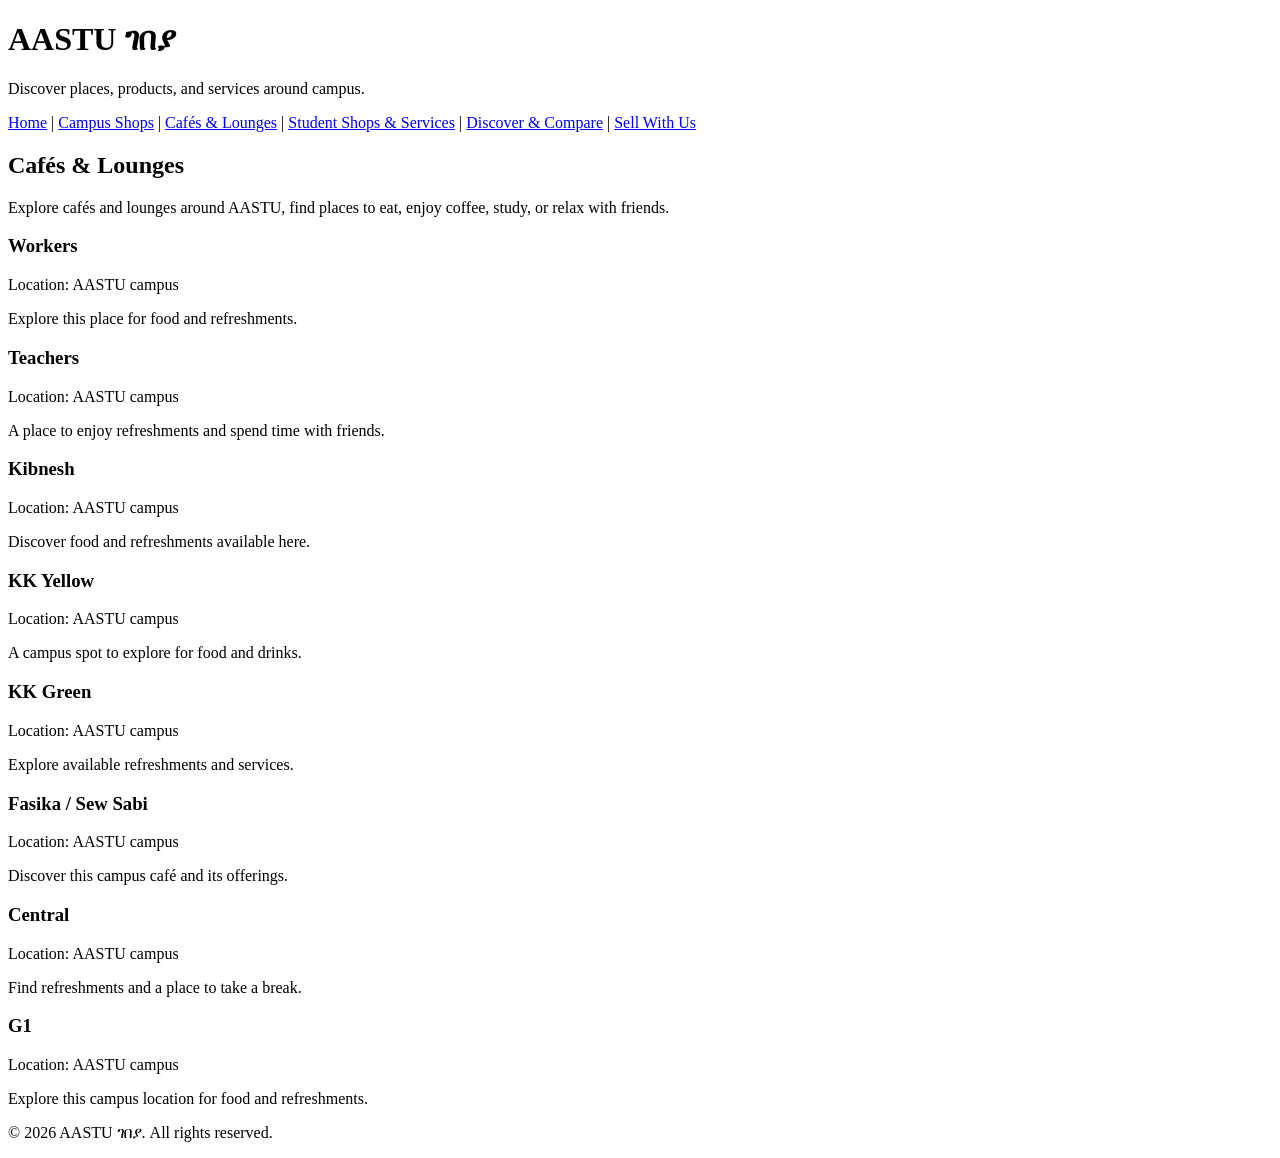
==== cafes.html @ 7833024a "Add cafes and lounges page" ====
<!DOCTYPE html>
<html lang="en">
<head>
    <meta charset="UTF-8">
    <meta name="viewport" content="width=device-width, initial-scale=1.0">
    <title>Cafés & Lounges | AASTU ገበያ</title>
</head>
<body>

    <header>
        <h1>AASTU ገበያ</h1>
        <p>Discover places, products, and services around campus.</p>

        <div>
            <a href="index.html">Home</a> |
            <a href="shops.html">Campus Shops</a> |
            <a href="cafes.html">Cafés & Lounges</a> |
            <a href="students.html">Student Shops & Services</a> |
            <a href="discover.html">Discover & Compare</a> |
            <a href="sell.html">Sell With Us</a>
        <div>
    </header>

    <main>
        <h2>Cafés & Lounges</h2>

        <p>
            Explore cafés and lounges around AASTU, find places to eat,
            enjoy coffee, study, or relax with friends.
        </p>

        <section>
            <h3>Workers</h3>
            <p>Location: AASTU campus</p>
            <p>Explore this place for food and refreshments.</p>
        </section>

        <section>
            <h3>Teachers</h3>
            <p>Location: AASTU campus</p>
            <p>A place to enjoy refreshments and spend time with friends.</p>
        </section>

        <section>
            <h3>Kibnesh</h3>
            <p>Location: AASTU campus</p>
            <p>Discover food and refreshments available here.</p>
        </section>

        <section>
            <h3>KK Yellow</h3>
            <p>Location: AASTU campus</p>
            <p>A campus spot to explore for food and drinks.</p>
        </section>

        <section>
            <h3>KK Green</h3>
            <p>Location: AASTU campus</p>
            <p>Explore available refreshments and services.</p>
        </section>

        <section>
            <h3>Fasika / Sew Sabi</h3>
            <p>Location: AASTU campus</p>
            <p>Discover this campus café and its offerings.</p>
        </section>

        <section>
            <h3>Central</h3>
            <p>Location: AASTU campus</p>
            <p>Find refreshments and a place to take a break.</p>
        </section>

        <section>
            <h3>G1</h3>
            <p>Location: AASTU campus</p>
            <p>Explore this campus location for food and refreshments.</p>
        </section>

    </main>

    <footer>
        <p>&copy; 2026 AASTU ገበያ. All rights reserved.</p>
    </footer>

</body>
</html>
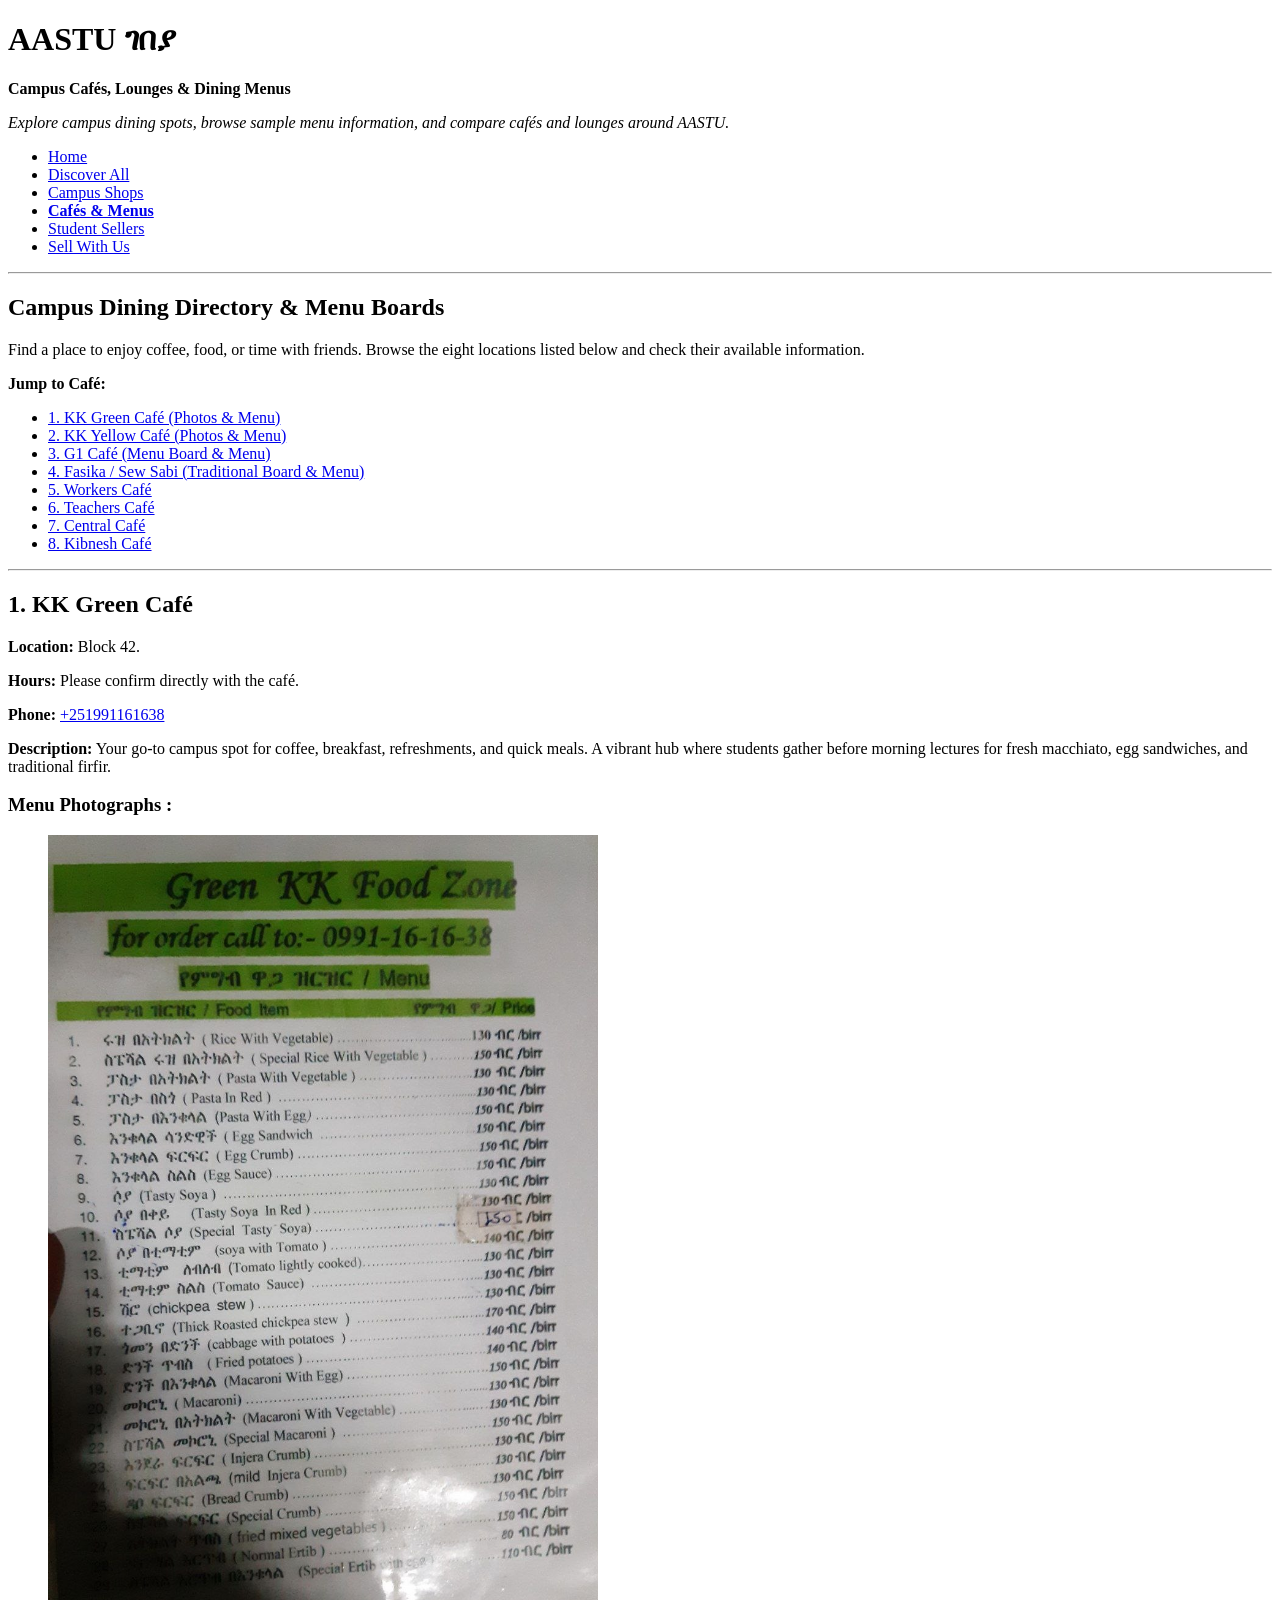
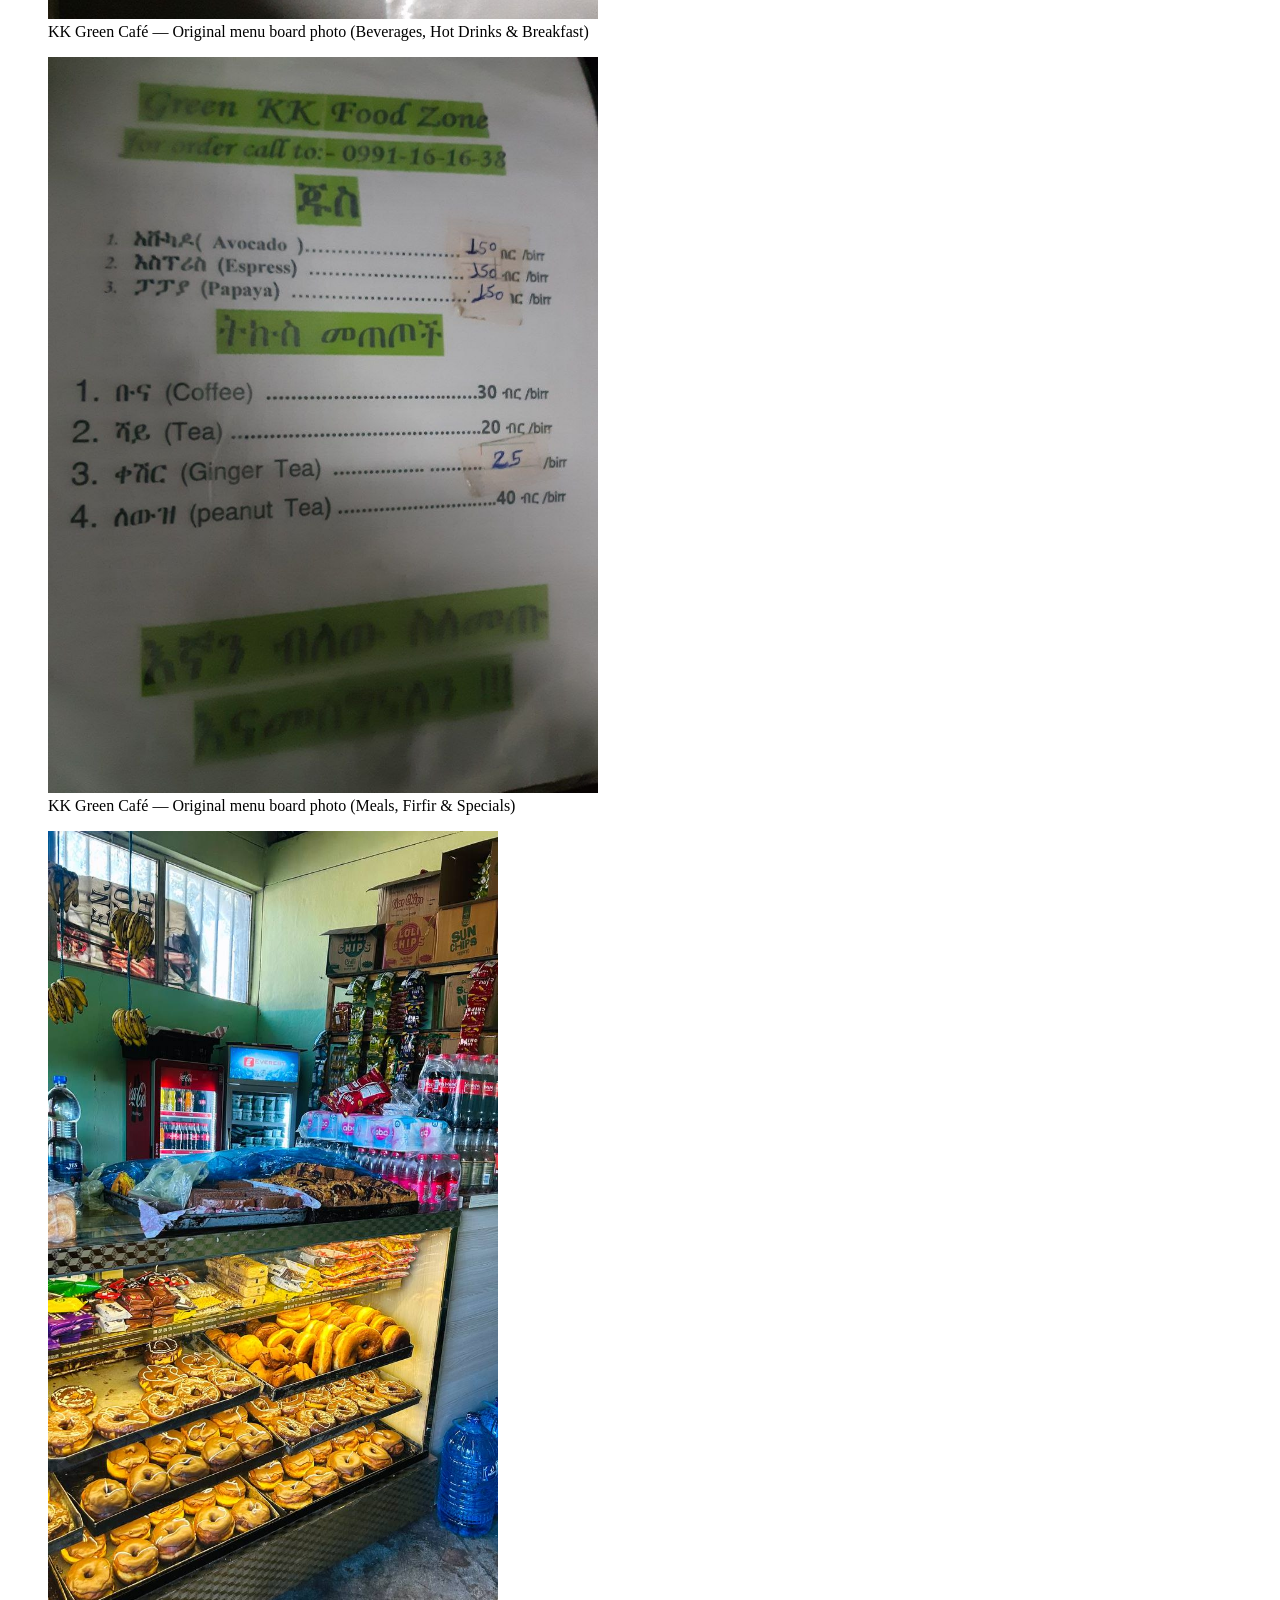
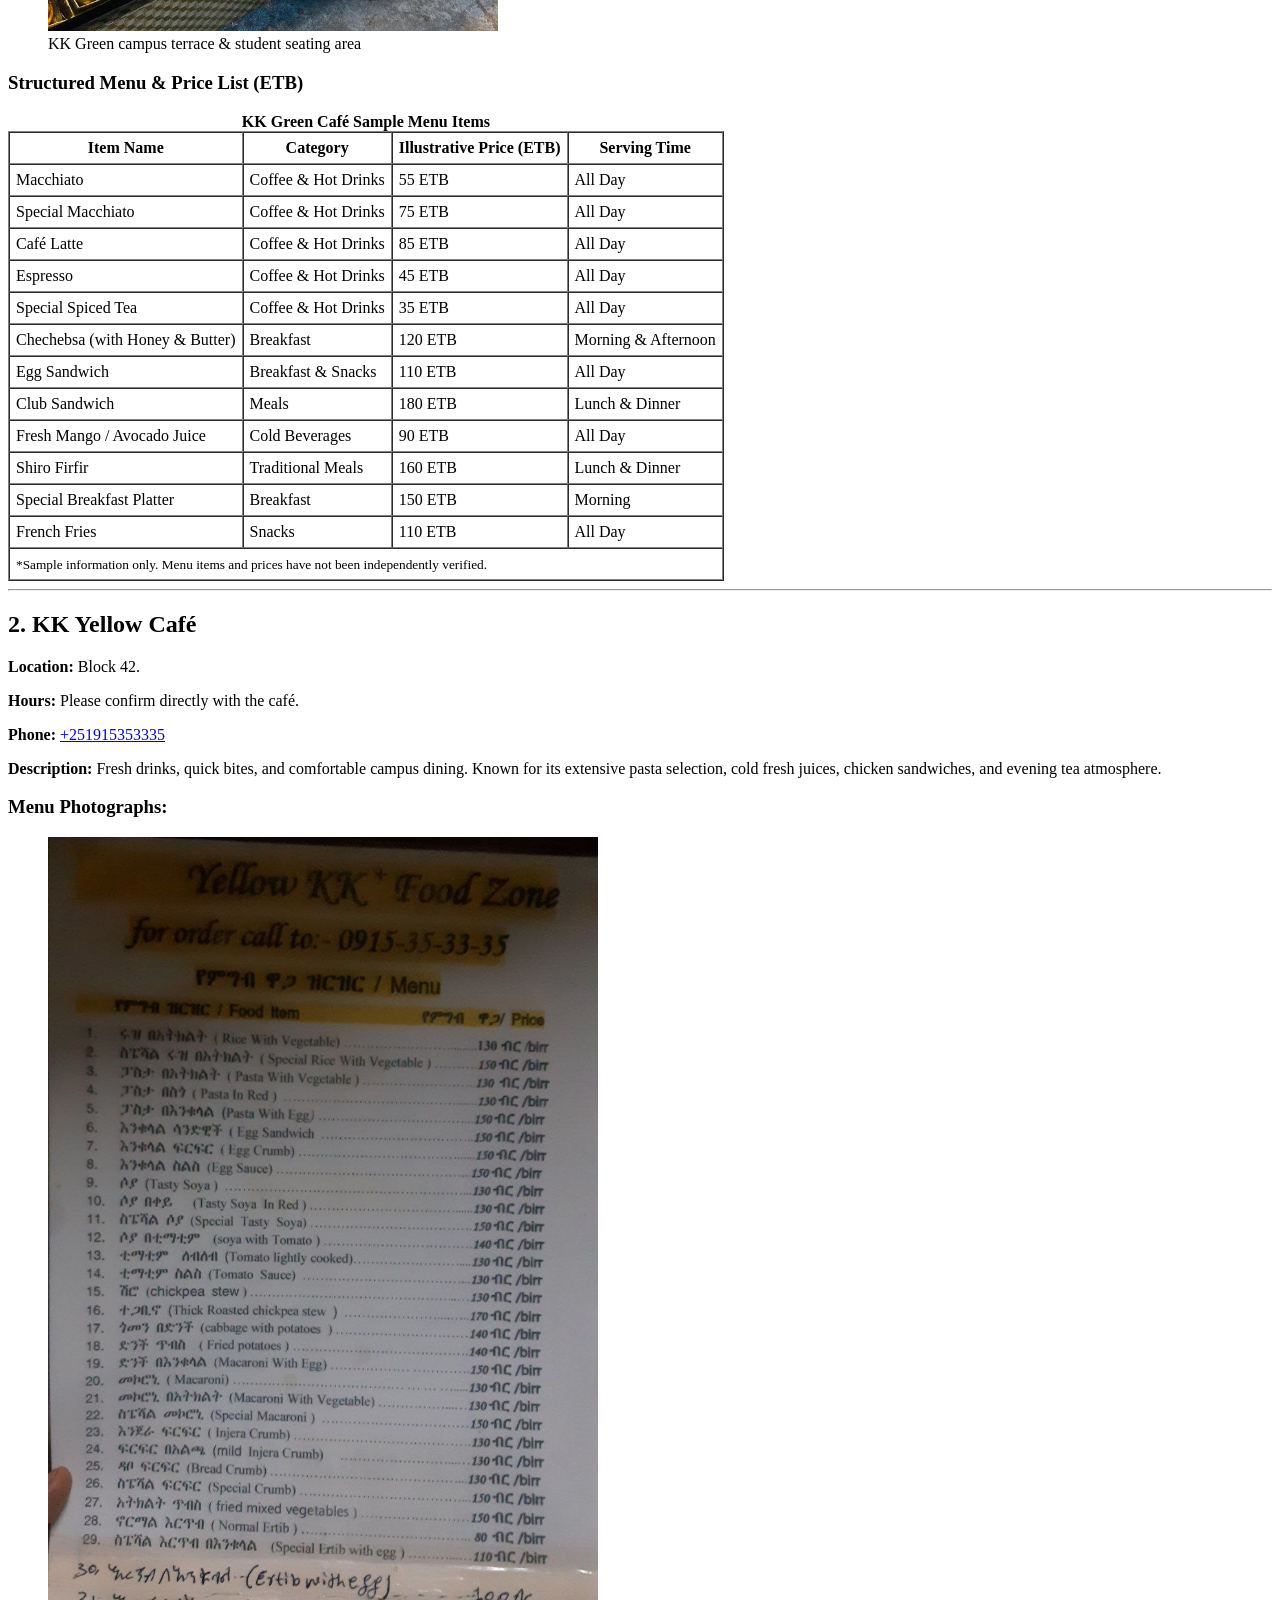
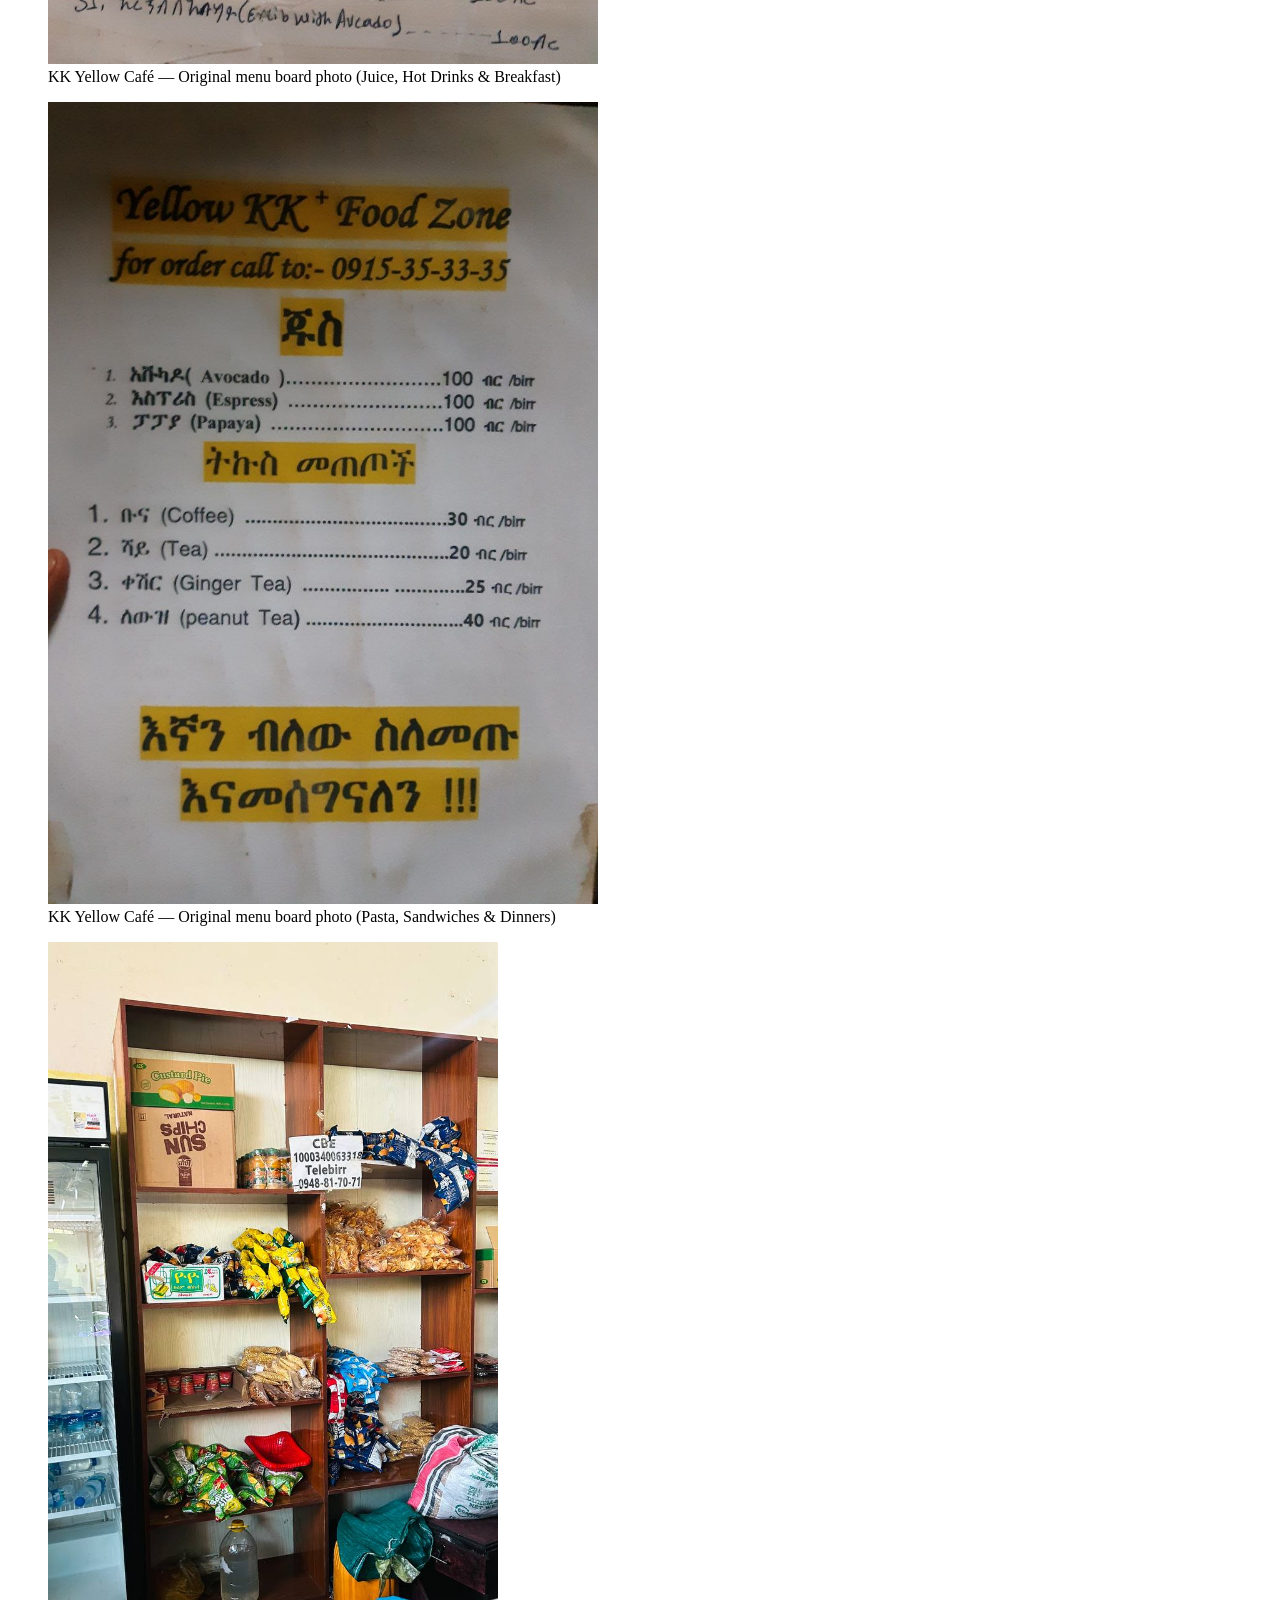
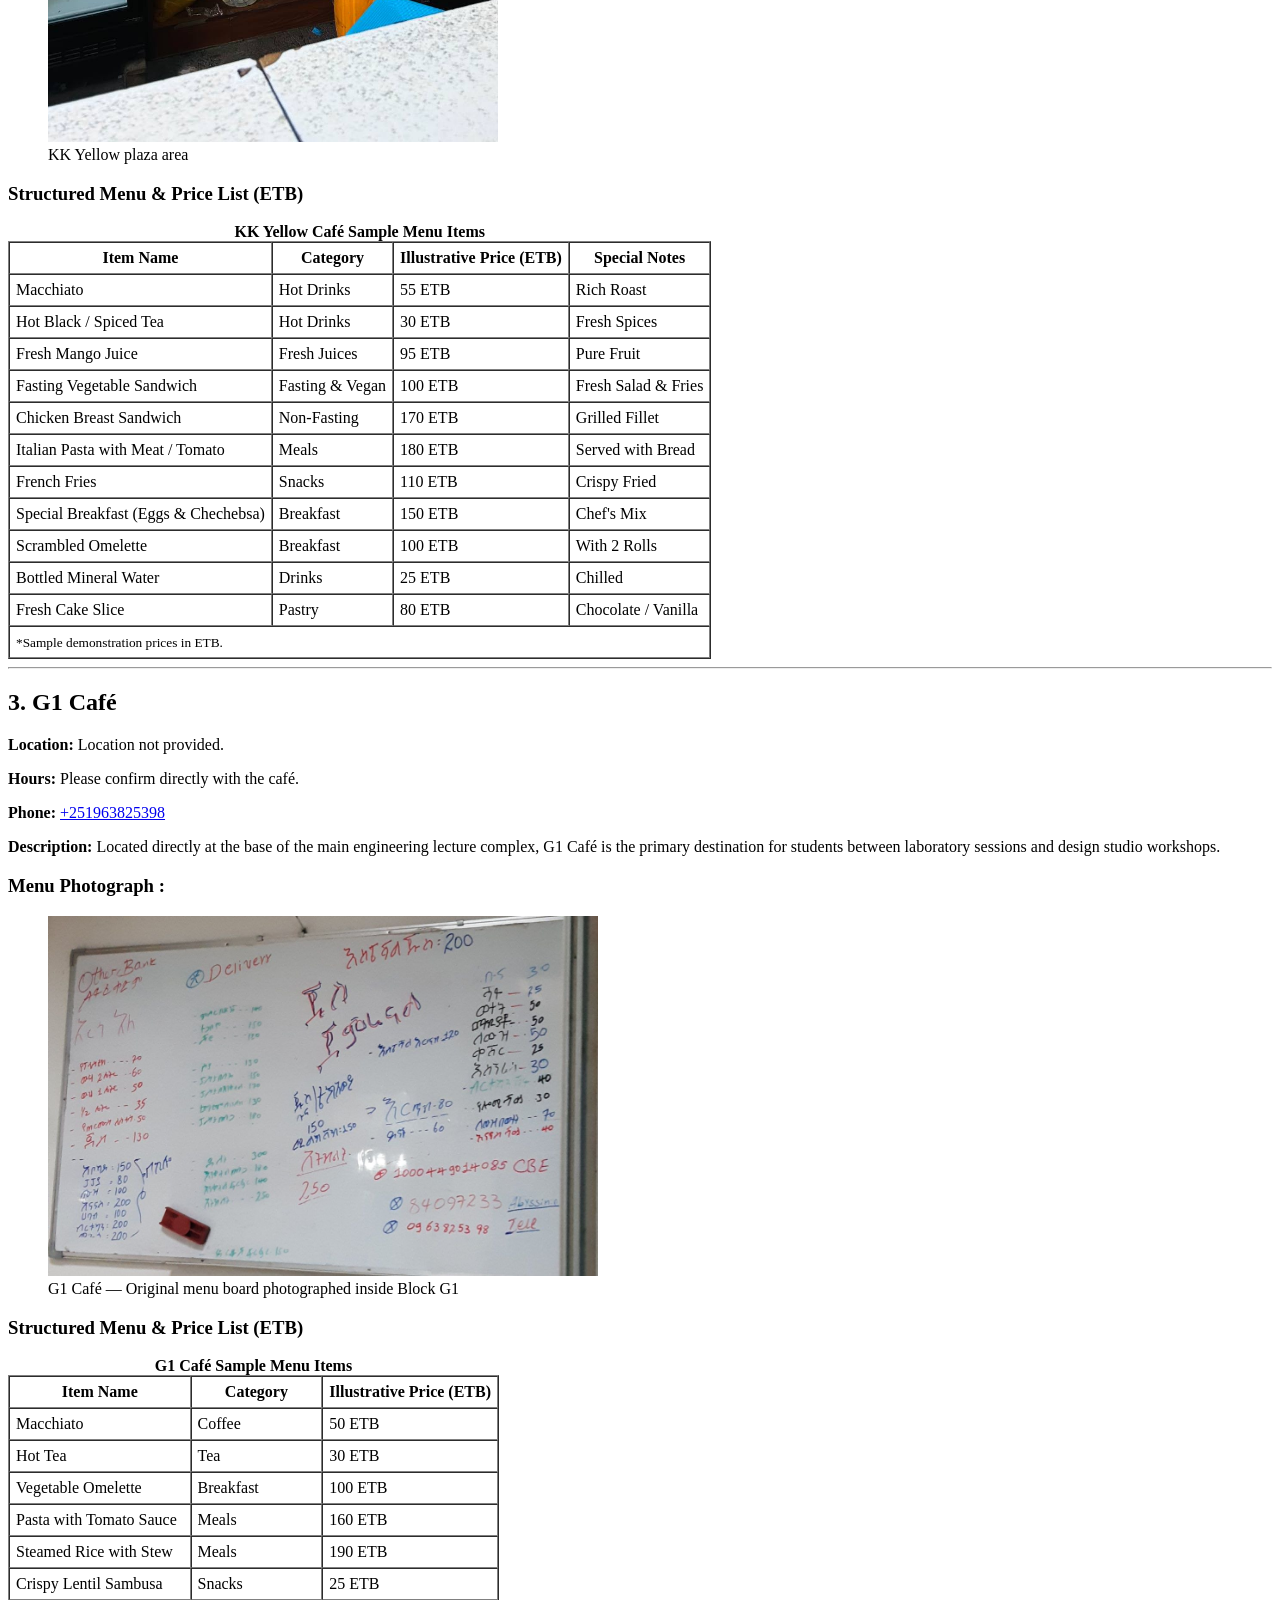
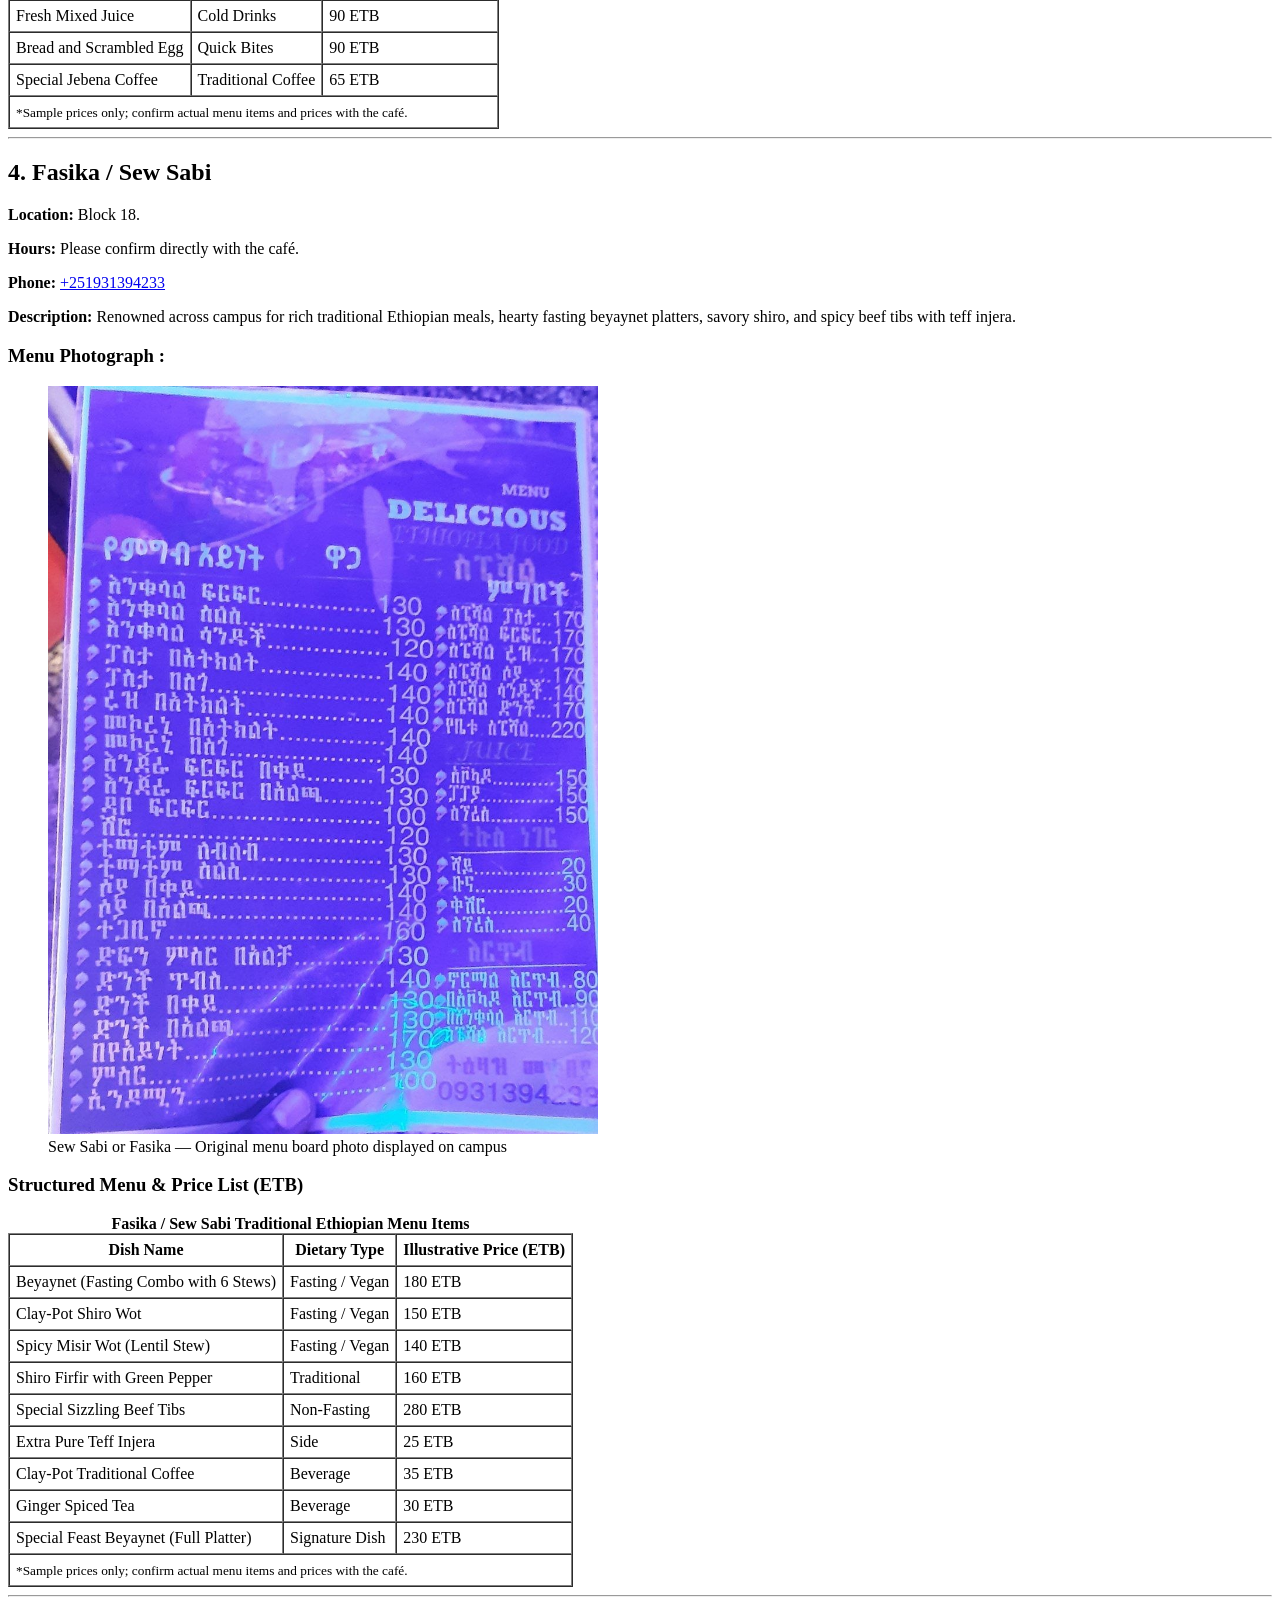
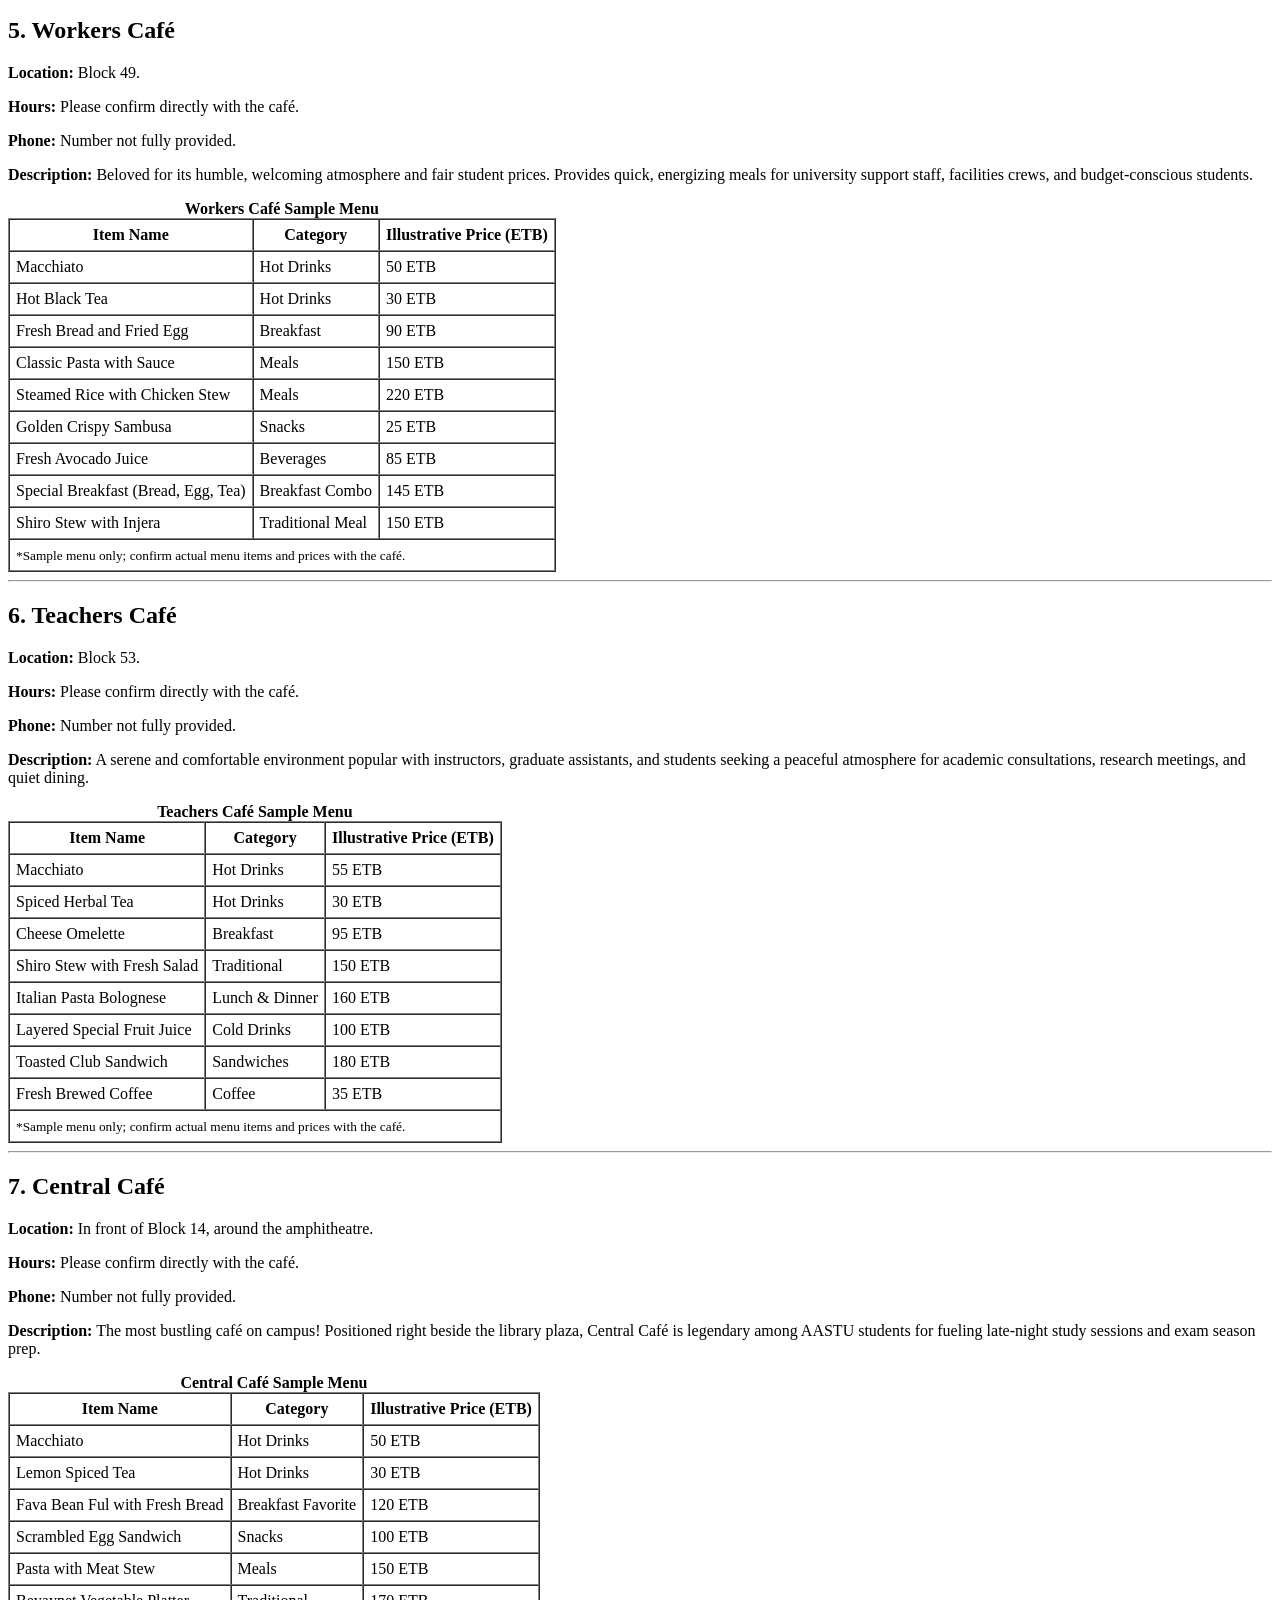
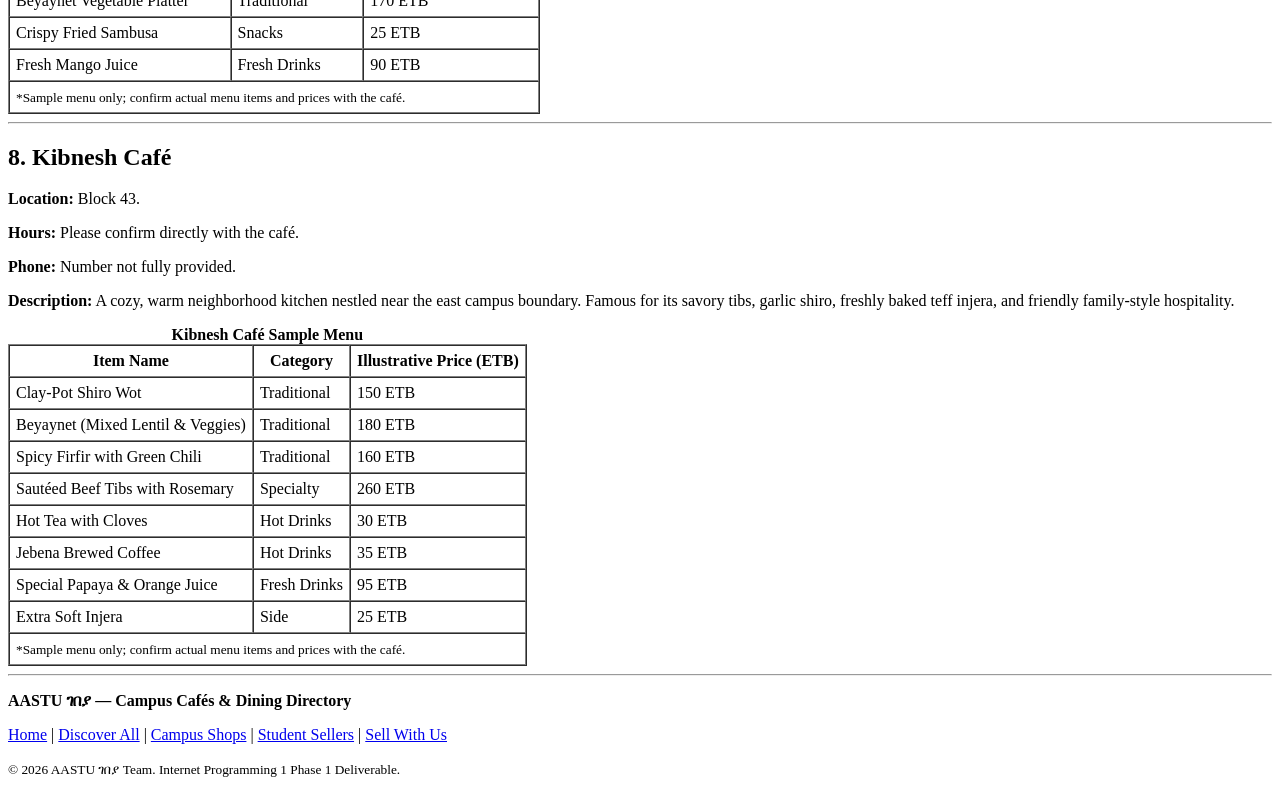
==== commit 745b9eab: "Update cafes page with menu, locations and contact numbers" ====
--- a/cafes.html
+++ b/cafes.html
@@ -1,87 +1,753 @@
-
 <!DOCTYPE html>
 <html lang="en">
 <head>
     <meta charset="UTF-8">
     <meta name="viewport" content="width=device-width, initial-scale=1.0">
-    <title>Cafés & Lounges | AASTU ገበያ</title>
+    <title>Cafés &amp; Menus — AASTU ገበያ (Phase 1 HTML Only)</title>
 </head>
 <body>
-
-    <header>
+<header>
         <h1>AASTU ገበያ</h1>
-        <p>Discover places, products, and services around campus.</p>
-
-        <div>
-            <a href="index.html">Home</a> |
-            <a href="shops.html">Campus Shops</a> |
-            <a href="cafes.html">Cafés & Lounges</a> |
-            <a href="students.html">Student Shops & Services</a> |
-            <a href="discover.html">Discover & Compare</a> |
-            <a href="sell.html">Sell With Us</a>
-        <div>
+        <p><strong>Campus Cafés, Lounges &amp; Dining Menus</strong></p>
+        <p><em>Explore campus dining spots, browse sample menu information, and compare cafés and lounges around AASTU.</em></p>
+
+        <nav aria-label="Main Navigation">
+            <ul>
+                <li><a href="index.html">Home</a></li>
+                <li><a href="discover.html">Discover All</a></li>
+                <li><a href="shops.html">Campus Shops</a></li>
+                <li><a href="cafes.html"><strong>Cafés &amp; Menus</strong></a></li>
+                <li><a href="students.html">Student Sellers</a></li>
+                <li><a href="sell.html">Sell With Us</a></li>
+            </ul>
+        </nav>
     </header>
 
+    <hr>
+
     <main>
-        <h2>Cafés & Lounges</h2>
-
-        <p>
-            Explore cafés and lounges around AASTU, find places to eat,
-            enjoy coffee, study, or relax with friends.
-        </p>
-
-        <section>
-            <h3>Workers</h3>
-            <p>Location: AASTU campus</p>
-            <p>Explore this place for food and refreshments.</p>
+        <section aria-labelledby="cafes-intro-heading">
+            <h2 id="cafes-intro-heading">Campus Dining Directory &amp; Menu Boards</h2>
+            <p>
+                Find a place to enjoy coffee, food, or time with friends. Browse the eight locations listed below and check their available information.
+            </p>
+
+            <nav aria-label="Café Quick Navigation">
+                <p><strong>Jump to Café:</strong></p>
+                <ul>
+                    <li><a href="#kk-green">1. KK Green Café (Photos &amp; Menu)</a></li>
+                    <li><a href="#kk-yellow">2. KK Yellow Café (Photos &amp; Menu)</a></li>
+                    <li><a href="#g1-cafe">3. G1 Café (Menu Board &amp; Menu)</a></li>
+                    <li><a href="#fasika">4. Fasika / Sew Sabi (Traditional Board &amp; Menu)</a></li>
+                    <li><a href="#workers-cafe">5. Workers Café</a></li>
+                    <li><a href="#teachers-cafe">6. Teachers Café</a></li>
+                    <li><a href="#central-cafe">7. Central Café</a></li>
+                    <li><a href="#kibnesh-cafe">8. Kibnesh Café</a></li>
+                </ul>
+            </nav>
         </section>
 
-        <section>
-            <h3>Teachers</h3>
-            <p>Location: AASTU campus</p>
-            <p>A place to enjoy refreshments and spend time with friends.</p>
-        </section>
-
-        <section>
-            <h3>Kibnesh</h3>
-            <p>Location: AASTU campus</p>
-            <p>Discover food and refreshments available here.</p>
-        </section>
-
-        <section>
-            <h3>KK Yellow</h3>
-            <p>Location: AASTU campus</p>
-            <p>A campus spot to explore for food and drinks.</p>
-        </section>
-
-        <section>
-            <h3>KK Green</h3>
-            <p>Location: AASTU campus</p>
-            <p>Explore available refreshments and services.</p>
-        </section>
-
-        <section>
-            <h3>Fasika / Sew Sabi</h3>
-            <p>Location: AASTU campus</p>
-            <p>Discover this campus café and its offerings.</p>
-        </section>
-
-        <section>
-            <h3>Central</h3>
-            <p>Location: AASTU campus</p>
-            <p>Find refreshments and a place to take a break.</p>
-        </section>
-
-        <section>
-            <h3>G1</h3>
-            <p>Location: AASTU campus</p>
-            <p>Explore this campus location for food and refreshments.</p>
-        </section>
-
+        <hr>
+<article id="kk-green" aria-labelledby="kk-green-heading">
+            <h2 id="kk-green-heading">1. KK Green Café</h2>
+            <p><strong>Location:</strong> Block 42.</p>
+            <p><strong>Hours:</strong> Please confirm directly with the café.</p>
+            <p><strong>Phone:</strong> <a href="tel:+251991161638">+251991161638</a></p>
+
+            <p>
+                <strong>Description:</strong> 
+                Your go-to campus spot for coffee, breakfast, refreshments, and quick meals.
+                A vibrant hub where students gather before morning lectures for fresh macchiato, egg sandwiches, and traditional firfir.
+            </p>
+<section aria-label="KK Green Menu Photos">
+                <h3>Menu Photographs :</h3>
+                <figure>
+                    <img src="images/kk green menu1.jpg" alt="KK Green Café menu board photo part 1" width="550">
+                    <figcaption>KK Green Café — Original menu board photo (Beverages, Hot Drinks &amp; Breakfast)</figcaption>
+                </figure>
+                <figure>
+                    <img src="images/kk green menu2.jpg" alt="KK Green Café menu board photo part 2" width="550">
+                    <figcaption>KK Green Café — Original menu board photo (Meals, Firfir &amp; Specials)</figcaption>
+                </figure>
+                <figure>
+                    <img src="images/kk green shop.jpg" alt="KK Green outdoor campus environment" width="450">
+                    <figcaption>KK Green campus terrace &amp; student seating area</figcaption>
+                </figure>
+            </section>
+<h3>Structured Menu & Price List (ETB)</h3>
+            <table border="1" cellpadding="6" cellspacing="0">
+                <caption><strong>KK Green Café Sample Menu Items</strong></caption>
+                <thead>
+                    <tr>
+                        <th scope="col">Item Name</th>
+                        <th scope="col">Category</th>
+                        <th scope="col">Illustrative Price (ETB)</th>
+                        <th scope="col">Serving Time</th>
+                    </tr>
+                </thead>
+                <tbody>
+                    <tr>
+                        <td>Macchiato</td>
+                        <td>Coffee &amp; Hot Drinks</td>
+                        <td>55 ETB</td>
+                        <td>All Day</td>
+                    </tr>
+                    <tr>
+                        <td>Special Macchiato</td>
+                        <td>Coffee &amp; Hot Drinks</td>
+                        <td>75 ETB</td>
+                        <td>All Day</td>
+                    </tr>
+                    <tr>
+                        <td>Café Latte</td>
+                        <td>Coffee &amp; Hot Drinks</td>
+                        <td>85 ETB</td>
+                        <td>All Day</td>
+                    </tr>
+                    <tr>
+                        <td>Espresso</td>
+                        <td>Coffee &amp; Hot Drinks</td>
+                        <td>45 ETB</td>
+                        <td>All Day</td>
+                    </tr>
+                    <tr>
+                        <td>Special Spiced Tea</td>
+                        <td>Coffee &amp; Hot Drinks</td>
+                        <td>35 ETB</td>
+                        <td>All Day</td>
+                    </tr>
+                    <tr>
+                        <td>Chechebsa (with Honey &amp; Butter)</td>
+                        <td>Breakfast</td>
+                        <td>120 ETB</td>
+                        <td>Morning &amp; Afternoon</td>
+                    </tr>
+                    <tr>
+                        <td>Egg Sandwich</td>
+                        <td>Breakfast &amp; Snacks</td>
+                        <td>110 ETB</td>
+                        <td>All Day</td>
+                    </tr>
+                    <tr>
+                        <td>Club Sandwich</td>
+                        <td>Meals</td>
+                        <td>180 ETB</td>
+                        <td>Lunch &amp; Dinner</td>
+                    </tr>
+                    <tr>
+                        <td>Fresh Mango / Avocado Juice</td>
+                        <td>Cold Beverages</td>
+                        <td>90 ETB</td>
+                        <td>All Day</td>
+                    </tr>
+                    <tr>
+                        <td>Shiro Firfir</td>
+                        <td>Traditional Meals</td>
+                        <td>160 ETB</td>
+                        <td>Lunch &amp; Dinner</td>
+                    </tr>
+                    <tr>
+                        <td>Special Breakfast Platter</td>
+                        <td>Breakfast</td>
+                        <td>150 ETB</td>
+                        <td>Morning</td>
+                    </tr>
+                    <tr>
+                        <td>French Fries</td>
+                        <td>Snacks</td>
+                        <td>110 ETB</td>
+                        <td>All Day</td>
+                    </tr>
+                </tbody>
+                <tfoot>
+                    <tr>
+                        <td colspan="4"><small>*Sample information only. Menu items and prices have not been independently verified.</small></td>
+                    </tr>
+                </tfoot>
+            </table>
+        </article>
+
+        <hr>
+<article id="kk-yellow" aria-labelledby="kk-yellow-heading">
+            <h2 id="kk-yellow-heading">2. KK Yellow Café</h2>
+            <p><strong>Location:</strong> Block 42.</p>
+            <p><strong>Hours:</strong> Please confirm directly with the café.</p>
+            <p><strong>Phone:</strong> <a href="tel:+251915353335">+251915353335</a></p>
+
+            <p>
+                <strong>Description:</strong> 
+                Fresh drinks, quick bites, and comfortable campus dining. Known for its extensive pasta selection,
+                cold fresh juices, chicken sandwiches, and evening tea atmosphere.
+            </p>
+<section aria-label="KK Yellow Menu Photos">
+                <h3>Menu Photographs:</h3>
+                <figure>
+                    <img src="images/kk yellow menu1.jpg" alt="KK Yellow Café menu board photo part 1" width="550">
+                    <figcaption>KK Yellow Café — Original menu board photo (Juice, Hot Drinks &amp; Breakfast)</figcaption>
+                </figure>
+                <figure>
+                    <img src="images/kk yellow menu2.jpg" alt="KK Yellow Café menu board photo part 2" width="550">
+                    <figcaption>KK Yellow Café — Original menu board photo (Pasta, Sandwiches &amp; Dinners)</figcaption>
+                </figure>
+                <figure>
+                    <img src="images/kk yellow shop.jpg" alt="KK Yellow café and shop plaza" width="450">
+                    <figcaption>KK Yellow plaza area</figcaption>
+                </figure>
+            </section>
+<h3>Structured Menu & Price List (ETB)</h3>
+            <table border="1" cellpadding="6" cellspacing="0">
+                <caption><strong>KK Yellow Café Sample Menu Items</strong></caption>
+                <thead>
+                    <tr>
+                        <th scope="col">Item Name</th>
+                        <th scope="col">Category</th>
+                        <th scope="col">Illustrative Price (ETB)</th>
+                        <th scope="col">Special Notes</th>
+                    </tr>
+                </thead>
+                <tbody>
+                    <tr>
+                        <td>Macchiato</td>
+                        <td>Hot Drinks</td>
+                        <td>55 ETB</td>
+                        <td>Rich Roast</td>
+                    </tr>
+                    <tr>
+                        <td>Hot Black / Spiced Tea</td>
+                        <td>Hot Drinks</td>
+                        <td>30 ETB</td>
+                        <td>Fresh Spices</td>
+                    </tr>
+                    <tr>
+                        <td>Fresh Mango Juice</td>
+                        <td>Fresh Juices</td>
+                        <td>95 ETB</td>
+                        <td>Pure Fruit</td>
+                    </tr>
+                    <tr>
+                        <td>Fasting Vegetable Sandwich</td>
+                        <td>Fasting &amp; Vegan</td>
+                        <td>100 ETB</td>
+                        <td>Fresh Salad &amp; Fries</td>
+                    </tr>
+                    <tr>
+                        <td>Chicken Breast Sandwich</td>
+                        <td>Non-Fasting</td>
+                        <td>170 ETB</td>
+                        <td>Grilled Fillet</td>
+                    </tr>
+                    <tr>
+                        <td>Italian Pasta with Meat / Tomato</td>
+                        <td>Meals</td>
+                        <td>180 ETB</td>
+                        <td>Served with Bread</td>
+                    </tr>
+                    <tr>
+                        <td>French Fries</td>
+                        <td>Snacks</td>
+                        <td>110 ETB</td>
+                        <td>Crispy Fried</td>
+                    </tr>
+                    <tr>
+                        <td>Special Breakfast (Eggs &amp; Chechebsa)</td>
+                        <td>Breakfast</td>
+                        <td>150 ETB</td>
+                        <td>Chef's Mix</td>
+                    </tr>
+                    <tr>
+                        <td>Scrambled Omelette</td>
+                        <td>Breakfast</td>
+                        <td>100 ETB</td>
+                        <td>With 2 Rolls</td>
+                    </tr>
+                    <tr>
+                        <td>Bottled Mineral Water</td>
+                        <td>Drinks</td>
+                        <td>25 ETB</td>
+                        <td>Chilled</td>
+                    </tr>
+                    <tr>
+                        <td>Fresh Cake Slice</td>
+                        <td>Pastry</td>
+                        <td>80 ETB</td>
+                        <td>Chocolate / Vanilla</td>
+                    </tr>
+                </tbody>
+                <tfoot>
+                    <tr>
+                        <td colspan="4"><small>*Sample demonstration prices in ETB.</small></td>
+                    </tr>
+                </tfoot>
+            </table>
+        </article>
+
+        <hr>
+<article id="g1-cafe" aria-labelledby="g1-cafe-heading">
+            <h2 id="g1-cafe-heading">3. G1 Café</h2>
+            <p><strong>Location:</strong> Location not provided.</p>
+            <p><strong>Hours:</strong> Please confirm directly with the café.</p>
+            <p><strong>Phone:</strong> <a href="tel:+251963825398">+251963825398</a></p>
+
+            <p>
+                <strong>Description:</strong> 
+                Located directly at the base of the main engineering lecture complex, G1 Café is the primary destination
+                for students between laboratory sessions and design studio workshops.
+            </p>
+<section aria-label="G1 Menu Photo">
+                <h3>Menu Photograph :</h3>
+                <figure>
+                    <img src="images/G1 menu.jpg" alt="G1 Café original menu board photograph" width="550">
+                    <figcaption>G1 Café — Original menu board photographed inside Block G1</figcaption>
+                </figure>
+            </section>
+<h3>Structured Menu & Price List (ETB)</h3>
+            <table border="1" cellpadding="6" cellspacing="0">
+                <caption><strong>G1 Café Sample Menu Items</strong></caption>
+                <thead>
+                    <tr>
+                        <th scope="col">Item Name</th>
+                        <th scope="col">Category</th>
+                        <th scope="col">Illustrative Price (ETB)</th>
+                    </tr>
+                </thead>
+                <tbody>
+                    <tr>
+                        <td>Macchiato</td>
+                        <td>Coffee</td>
+                        <td>50 ETB</td>
+                    </tr>
+                    <tr>
+                        <td>Hot Tea</td>
+                        <td>Tea</td>
+                        <td>30 ETB</td>
+                    </tr>
+                    <tr>
+                        <td>Vegetable Omelette</td>
+                        <td>Breakfast</td>
+                        <td>100 ETB</td>
+                    </tr>
+                    <tr>
+                        <td>Pasta with Tomato Sauce</td>
+                        <td>Meals</td>
+                        <td>160 ETB</td>
+                    </tr>
+                    <tr>
+                        <td>Steamed Rice with Stew</td>
+                        <td>Meals</td>
+                        <td>190 ETB</td>
+                    </tr>
+                    <tr>
+                        <td>Crispy Lentil Sambusa</td>
+                        <td>Snacks</td>
+                        <td>25 ETB</td>
+                    </tr>
+                    <tr>
+                        <td>Fresh Mixed Juice</td>
+                        <td>Cold Drinks</td>
+                        <td>90 ETB</td>
+                    </tr>
+                    <tr>
+                        <td>Bread and Scrambled Egg</td>
+                        <td>Quick Bites</td>
+                        <td>90 ETB</td>
+                    </tr>
+                    <tr>
+                        <td>Special Jebena Coffee</td>
+                        <td>Traditional Coffee</td>
+                        <td>65 ETB</td>
+                    </tr>
+                </tbody>
+                <tfoot>
+                    <tr>
+                        <td colspan="3"><small>*Sample prices only; confirm actual menu items and prices with the café.</small></td>
+                    </tr>
+                </tfoot>
+            </table>
+        </article>
+
+        <hr>
+<article id="fasika" aria-labelledby="fasika-heading">
+            <h2 id="fasika-heading">4. Fasika / Sew Sabi</h2>
+            <p><strong>Location:</strong> Block 18.</p>
+            <p><strong>Hours:</strong> Please confirm directly with the café.</p>
+            <p><strong>Phone:</strong> <a href="tel:+251931394233">+251931394233</a></p>
+
+            <p>
+                <strong>Description:</strong> 
+                Renowned across campus for rich traditional Ethiopian meals, hearty fasting beyaynet platters,
+                savory shiro, and spicy beef tibs with teff injera.
+            </p>
+<section aria-label="Sew Sabi / Fasika Menu Photo">
+                <h3>Menu Photograph :</h3>
+                <figure>
+                    <img src="images/Sew Sabi or Fasika menu.jpg" alt="Sew Sabi or Fasika original menu photograph" width="550">
+                    <figcaption>Sew Sabi or Fasika — Original menu board photo displayed on campus</figcaption>
+                </figure>
+            </section>
+<h3>Structured Menu & Price List (ETB)</h3>
+            <table border="1" cellpadding="6" cellspacing="0">
+                <caption><strong>Fasika / Sew Sabi Traditional Ethiopian Menu Items</strong></caption>
+                <thead>
+                    <tr>
+                        <th scope="col">Dish Name</th>
+                        <th scope="col">Dietary Type</th>
+                        <th scope="col">Illustrative Price (ETB)</th>
+                    </tr>
+                </thead>
+                <tbody>
+                    <tr>
+                        <td>Beyaynet (Fasting Combo with 6 Stews)</td>
+                        <td>Fasting / Vegan</td>
+                        <td>180 ETB</td>
+                    </tr>
+                    <tr>
+                        <td>Clay-Pot Shiro Wot</td>
+                        <td>Fasting / Vegan</td>
+                        <td>150 ETB</td>
+                    </tr>
+                    <tr>
+                        <td>Spicy Misir Wot (Lentil Stew)</td>
+                        <td>Fasting / Vegan</td>
+                        <td>140 ETB</td>
+                    </tr>
+                    <tr>
+                        <td>Shiro Firfir with Green Pepper</td>
+                        <td>Traditional</td>
+                        <td>160 ETB</td>
+                    </tr>
+                    <tr>
+                        <td>Special Sizzling Beef Tibs</td>
+                        <td>Non-Fasting</td>
+                        <td>280 ETB</td>
+                    </tr>
+                    <tr>
+                        <td>Extra Pure Teff Injera</td>
+                        <td>Side</td>
+                        <td>25 ETB</td>
+                    </tr>
+                    <tr>
+                        <td>Clay-Pot Traditional Coffee</td>
+                        <td>Beverage</td>
+                        <td>35 ETB</td>
+                    </tr>
+                    <tr>
+                        <td>Ginger Spiced Tea</td>
+                        <td>Beverage</td>
+                        <td>30 ETB</td>
+                    </tr>
+                    <tr>
+                        <td>Special Feast Beyaynet (Full Platter)</td>
+                        <td>Signature Dish</td>
+                        <td>230 ETB</td>
+                    </tr>
+                </tbody>
+                <tfoot>
+                    <tr>
+                        <td colspan="3"><small>*Sample prices only; confirm actual menu items and prices with the café.</small></td>
+                    </tr>
+                </tfoot>
+            </table>
+        </article>
+
+        <hr>
+<article id="workers-cafe" aria-labelledby="workers-heading">
+            <h2 id="workers-heading">5. Workers Café</h2>
+            <p><strong>Location:</strong> Block 49.</p>
+            <p><strong>Hours:</strong> Please confirm directly with the café.</p>
+            <p><strong>Phone:</strong> Number not fully provided.</p>
+
+            <p>
+                <strong>Description:</strong> 
+                Beloved for its humble, welcoming atmosphere and fair student prices. Provides quick,
+                energizing meals for university support staff, facilities crews, and budget-conscious students.
+            </p>
+
+            <table border="1" cellpadding="6" cellspacing="0">
+                <caption><strong>Workers Café Sample Menu</strong></caption>
+                <thead>
+                    <tr>
+                        <th scope="col">Item Name</th>
+                        <th scope="col">Category</th>
+                        <th scope="col">Illustrative Price (ETB)</th>
+                    </tr>
+                </thead>
+                <tbody>
+                    <tr>
+                        <td>Macchiato</td>
+                        <td>Hot Drinks</td>
+                        <td>50 ETB</td>
+                    </tr>
+                    <tr>
+                        <td>Hot Black Tea</td>
+                        <td>Hot Drinks</td>
+                        <td>30 ETB</td>
+                    </tr>
+                    <tr>
+                        <td>Fresh Bread and Fried Egg</td>
+                        <td>Breakfast</td>
+                        <td>90 ETB</td>
+                    </tr>
+                    <tr>
+                        <td>Classic Pasta with Sauce</td>
+                        <td>Meals</td>
+                        <td>150 ETB</td>
+                    </tr>
+                    <tr>
+                        <td>Steamed Rice with Chicken Stew</td>
+                        <td>Meals</td>
+                        <td>220 ETB</td>
+                    </tr>
+                    <tr>
+                        <td>Golden Crispy Sambusa</td>
+                        <td>Snacks</td>
+                        <td>25 ETB</td>
+                    </tr>
+                    <tr>
+                        <td>Fresh Avocado Juice</td>
+                        <td>Beverages</td>
+                        <td>85 ETB</td>
+                    </tr>
+                    <tr>
+                        <td>Special Breakfast (Bread, Egg, Tea)</td>
+                        <td>Breakfast Combo</td>
+                        <td>145 ETB</td>
+                    </tr>
+                    <tr>
+                        <td>Shiro Stew with Injera</td>
+                        <td>Traditional Meal</td>
+                        <td>150 ETB</td>
+                    </tr>
+                </tbody>
+                <tfoot>
+                    <tr>
+                        <td colspan="3"><small>*Sample menu only; confirm actual menu items and prices with the café.</small></td>
+                    </tr>
+                </tfoot>
+            </table>
+        </article>
+
+        <hr>
+<article id="teachers-cafe" aria-labelledby="teachers-heading">
+            <h2 id="teachers-heading">6. Teachers Café</h2>
+            <p><strong>Location:</strong> Block 53.</p>
+            <p><strong>Hours:</strong> Please confirm directly with the café.</p>
+            <p><strong>Phone:</strong> Number not fully provided.</p>
+
+            <p>
+                <strong>Description:</strong> 
+                A serene and comfortable environment popular with instructors, graduate assistants, and students
+                seeking a peaceful atmosphere for academic consultations, research meetings, and quiet dining.
+            </p>
+
+            <table border="1" cellpadding="6" cellspacing="0">
+                <caption><strong>Teachers Café Sample Menu</strong></caption>
+                <thead>
+                    <tr>
+                        <th scope="col">Item Name</th>
+                        <th scope="col">Category</th>
+                        <th scope="col">Illustrative Price (ETB)</th>
+                    </tr>
+                </thead>
+                <tbody>
+                    <tr>
+                        <td>Macchiato</td>
+                        <td>Hot Drinks</td>
+                        <td>55 ETB</td>
+                    </tr>
+                    <tr>
+                        <td>Spiced Herbal Tea</td>
+                        <td>Hot Drinks</td>
+                        <td>30 ETB</td>
+                    </tr>
+                    <tr>
+                        <td>Cheese Omelette</td>
+                        <td>Breakfast</td>
+                        <td>95 ETB</td>
+                    </tr>
+                    <tr>
+                        <td>Shiro Stew with Fresh Salad</td>
+                        <td>Traditional</td>
+                        <td>150 ETB</td>
+                    </tr>
+                    <tr>
+                        <td>Italian Pasta Bolognese</td>
+                        <td>Lunch &amp; Dinner</td>
+                        <td>160 ETB</td>
+                    </tr>
+                    <tr>
+                        <td>Layered Special Fruit Juice</td>
+                        <td>Cold Drinks</td>
+                        <td>100 ETB</td>
+                    </tr>
+                    <tr>
+                        <td>Toasted Club Sandwich</td>
+                        <td>Sandwiches</td>
+                        <td>180 ETB</td>
+                    </tr>
+                    <tr>
+                        <td>Fresh Brewed Coffee</td>
+                        <td>Coffee</td>
+                        <td>35 ETB</td>
+                    </tr>
+                </tbody>
+                <tfoot>
+                    <tr>
+                        <td colspan="3"><small>*Sample menu only; confirm actual menu items and prices with the café.</small></td>
+                    </tr>
+                </tfoot>
+            </table>
+        </article>
+
+        <hr>
+<article id="central-cafe" aria-labelledby="central-heading">
+            <h2 id="central-heading">7. Central Café</h2>
+            <p><strong>Location:</strong> In front of Block 14, around the amphitheatre.</p>
+            <p><strong>Hours:</strong> Please confirm directly with the café.</p>
+            <p><strong>Phone:</strong> Number not fully provided.</p>
+
+            <p>
+                <strong>Description:</strong> 
+                The most bustling café on campus! Positioned right beside the library plaza, Central Café
+                is legendary among AASTU students for fueling late-night study sessions and exam season prep.
+            </p>
+
+            <table border="1" cellpadding="6" cellspacing="0">
+                <caption><strong>Central Café Sample Menu</strong></caption>
+                <thead>
+                    <tr>
+                        <th scope="col">Item Name</th>
+                        <th scope="col">Category</th>
+                        <th scope="col">Illustrative Price (ETB)</th>
+                    </tr>
+                </thead>
+                <tbody>
+                    <tr>
+                        <td>Macchiato</td>
+                        <td>Hot Drinks</td>
+                        <td>50 ETB</td>
+                    </tr>
+                    <tr>
+                        <td>Lemon Spiced Tea</td>
+                        <td>Hot Drinks</td>
+                        <td>30 ETB</td>
+                    </tr>
+                    <tr>
+                        <td>Fava Bean Ful with Fresh Bread</td>
+                        <td>Breakfast Favorite</td>
+                        <td>120 ETB</td>
+                    </tr>
+                    <tr>
+                        <td>Scrambled Egg Sandwich</td>
+                        <td>Snacks</td>
+                        <td>100 ETB</td>
+                    </tr>
+                    <tr>
+                        <td>Pasta with Meat Stew</td>
+                        <td>Meals</td>
+                        <td>150 ETB</td>
+                    </tr>
+                    <tr>
+                        <td>Beyaynet Vegetable Platter</td>
+                        <td>Traditional</td>
+                        <td>170 ETB</td>
+                    </tr>
+                    <tr>
+                        <td>Crispy Fried Sambusa</td>
+                        <td>Snacks</td>
+                        <td>25 ETB</td>
+                    </tr>
+                    <tr>
+                        <td>Fresh Mango Juice</td>
+                        <td>Fresh Drinks</td>
+                        <td>90 ETB</td>
+                    </tr>
+                </tbody>
+                <tfoot>
+                    <tr>
+                        <td colspan="3"><small>*Sample menu only; confirm actual menu items and prices with the café.</small></td>
+                    </tr>
+                </tfoot>
+            </table>
+        </article>
+
+        <hr>
+<article id="kibnesh-cafe" aria-labelledby="kibnesh-heading">
+            <h2 id="kibnesh-heading">8. Kibnesh Café</h2>
+            <p><strong>Location:</strong> Block 43.</p>
+            <p><strong>Hours:</strong> Please confirm directly with the café.</p>
+            <p><strong>Phone:</strong> Number not fully provided.</p>
+
+            <p>
+                <strong>Description:</strong> 
+                A cozy, warm neighborhood kitchen nestled near the east campus boundary. Famous for its savory tibs,
+                garlic shiro, freshly baked teff injera, and friendly family-style hospitality.
+            </p>
+
+            <table border="1" cellpadding="6" cellspacing="0">
+                <caption><strong>Kibnesh Café Sample Menu</strong></caption>
+                <thead>
+                    <tr>
+                        <th scope="col">Item Name</th>
+                        <th scope="col">Category</th>
+                        <th scope="col">Illustrative Price (ETB)</th>
+                    </tr>
+                </thead>
+                <tbody>
+                    <tr>
+                        <td>Clay-Pot Shiro Wot</td>
+                        <td>Traditional</td>
+                        <td>150 ETB</td>
+                    </tr>
+                    <tr>
+                        <td>Beyaynet (Mixed Lentil &amp; Veggies)</td>
+                        <td>Traditional</td>
+                        <td>180 ETB</td>
+                    </tr>
+                    <tr>
+                        <td>Spicy Firfir with Green Chili</td>
+                        <td>Traditional</td>
+                        <td>160 ETB</td>
+                    </tr>
+                    <tr>
+                        <td>Sautéed Beef Tibs with Rosemary</td>
+                        <td>Specialty</td>
+                        <td>260 ETB</td>
+                    </tr>
+                    <tr>
+                        <td>Hot Tea with Cloves</td>
+                        <td>Hot Drinks</td>
+                        <td>30 ETB</td>
+                    </tr>
+                    <tr>
+                        <td>Jebena Brewed Coffee</td>
+                        <td>Hot Drinks</td>
+                        <td>35 ETB</td>
+                    </tr>
+                    <tr>
+                        <td>Special Papaya &amp; Orange Juice</td>
+                        <td>Fresh Drinks</td>
+                        <td>95 ETB</td>
+                    </tr>
+                    <tr>
+                        <td>Extra Soft Injera</td>
+                        <td>Side</td>
+                        <td>25 ETB</td>
+                    </tr>
+                </tbody>
+                <tfoot>
+                    <tr>
+                        <td colspan="3"><small>*Sample menu only; confirm actual menu items and prices with the café.</small></td>
+                    </tr>
+                </tfoot>
+            </table>
+        </article>
     </main>
 
-    <footer>
-        <p>&copy; 2026 AASTU ገበያ. All rights reserved.</p>
+    <hr>
+<footer>
+        <p><strong>AASTU ገበያ — Campus Cafés &amp; Dining Directory</strong></p>
+        <p><a href="index.html">Home</a> | <a href="discover.html">Discover All</a> | <a href="shops.html">Campus Shops</a> | <a href="students.html">Student Sellers</a> | <a href="sell.html">Sell With Us</a></p>
+        <p><small>&copy; 2026 AASTU ገበያ Team. Internet Programming 1 Phase 1 Deliverable.</small></p>
     </footer>
 
 </body>
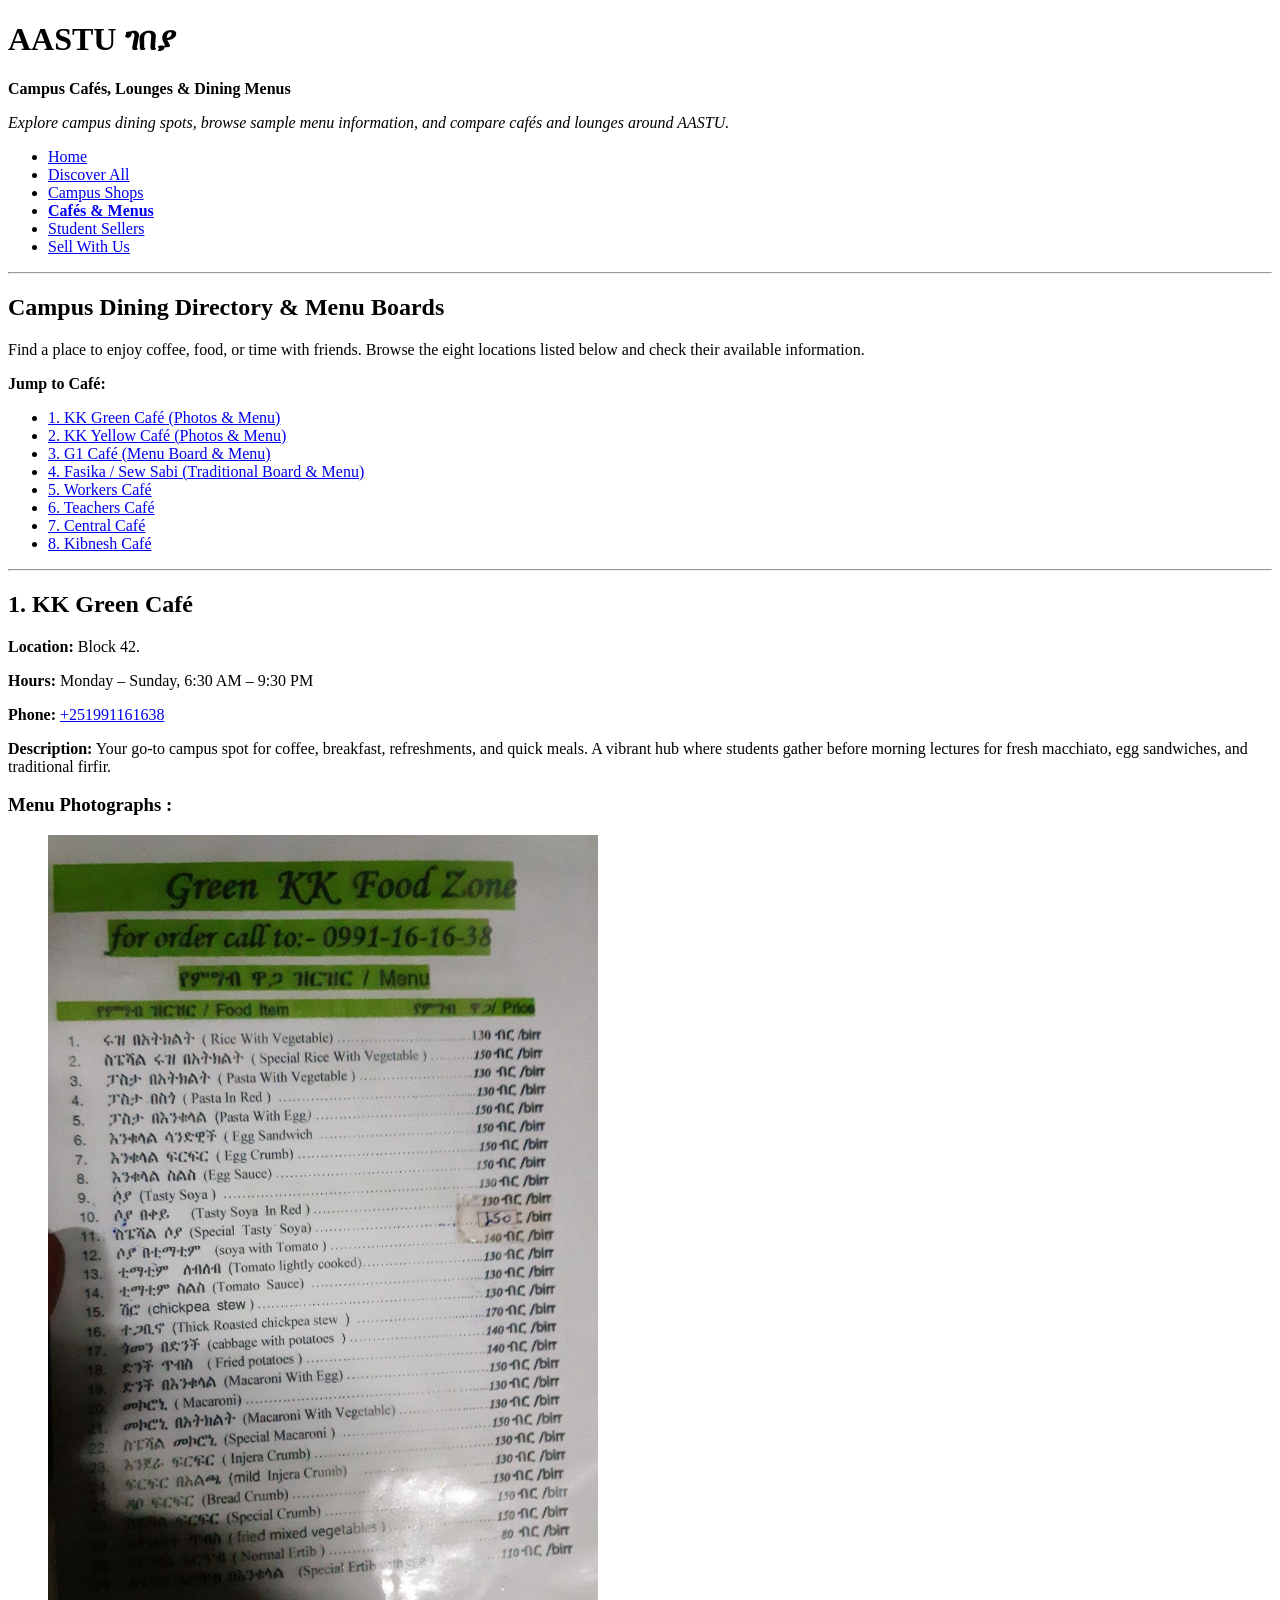
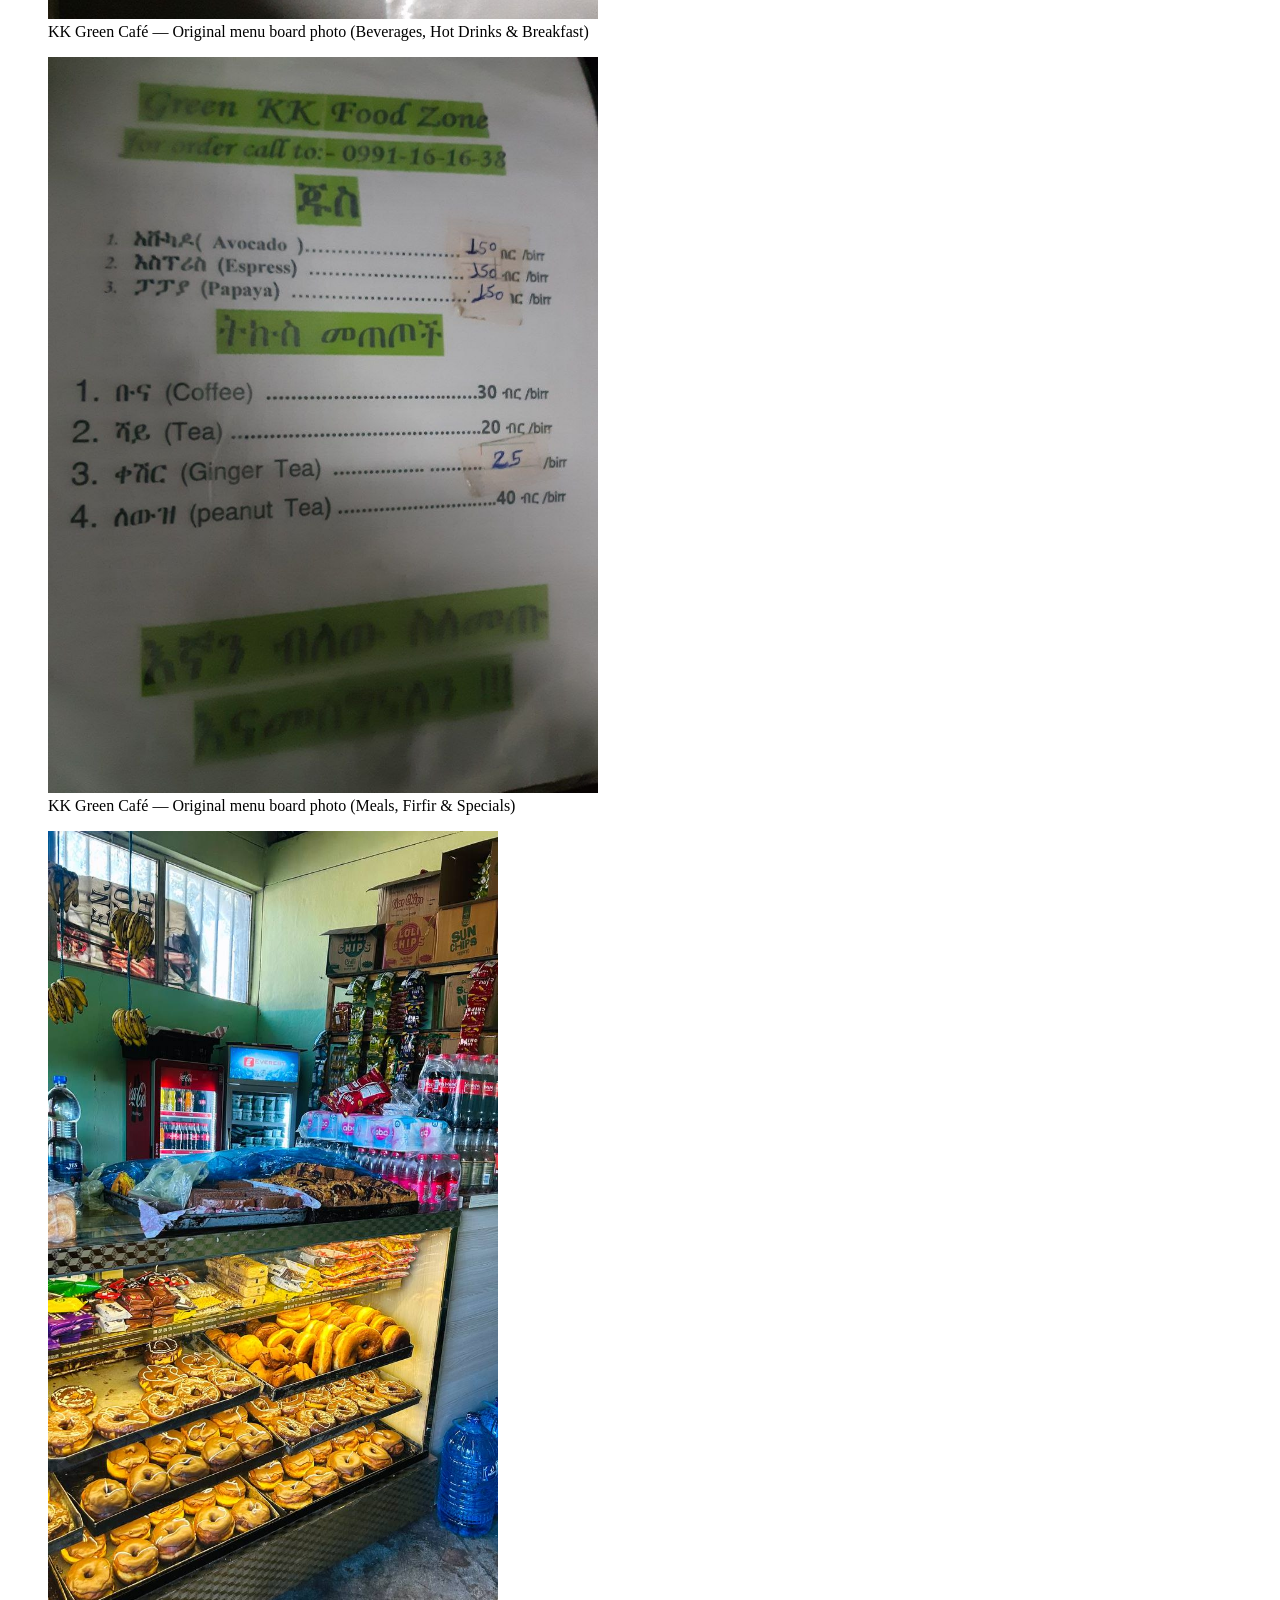
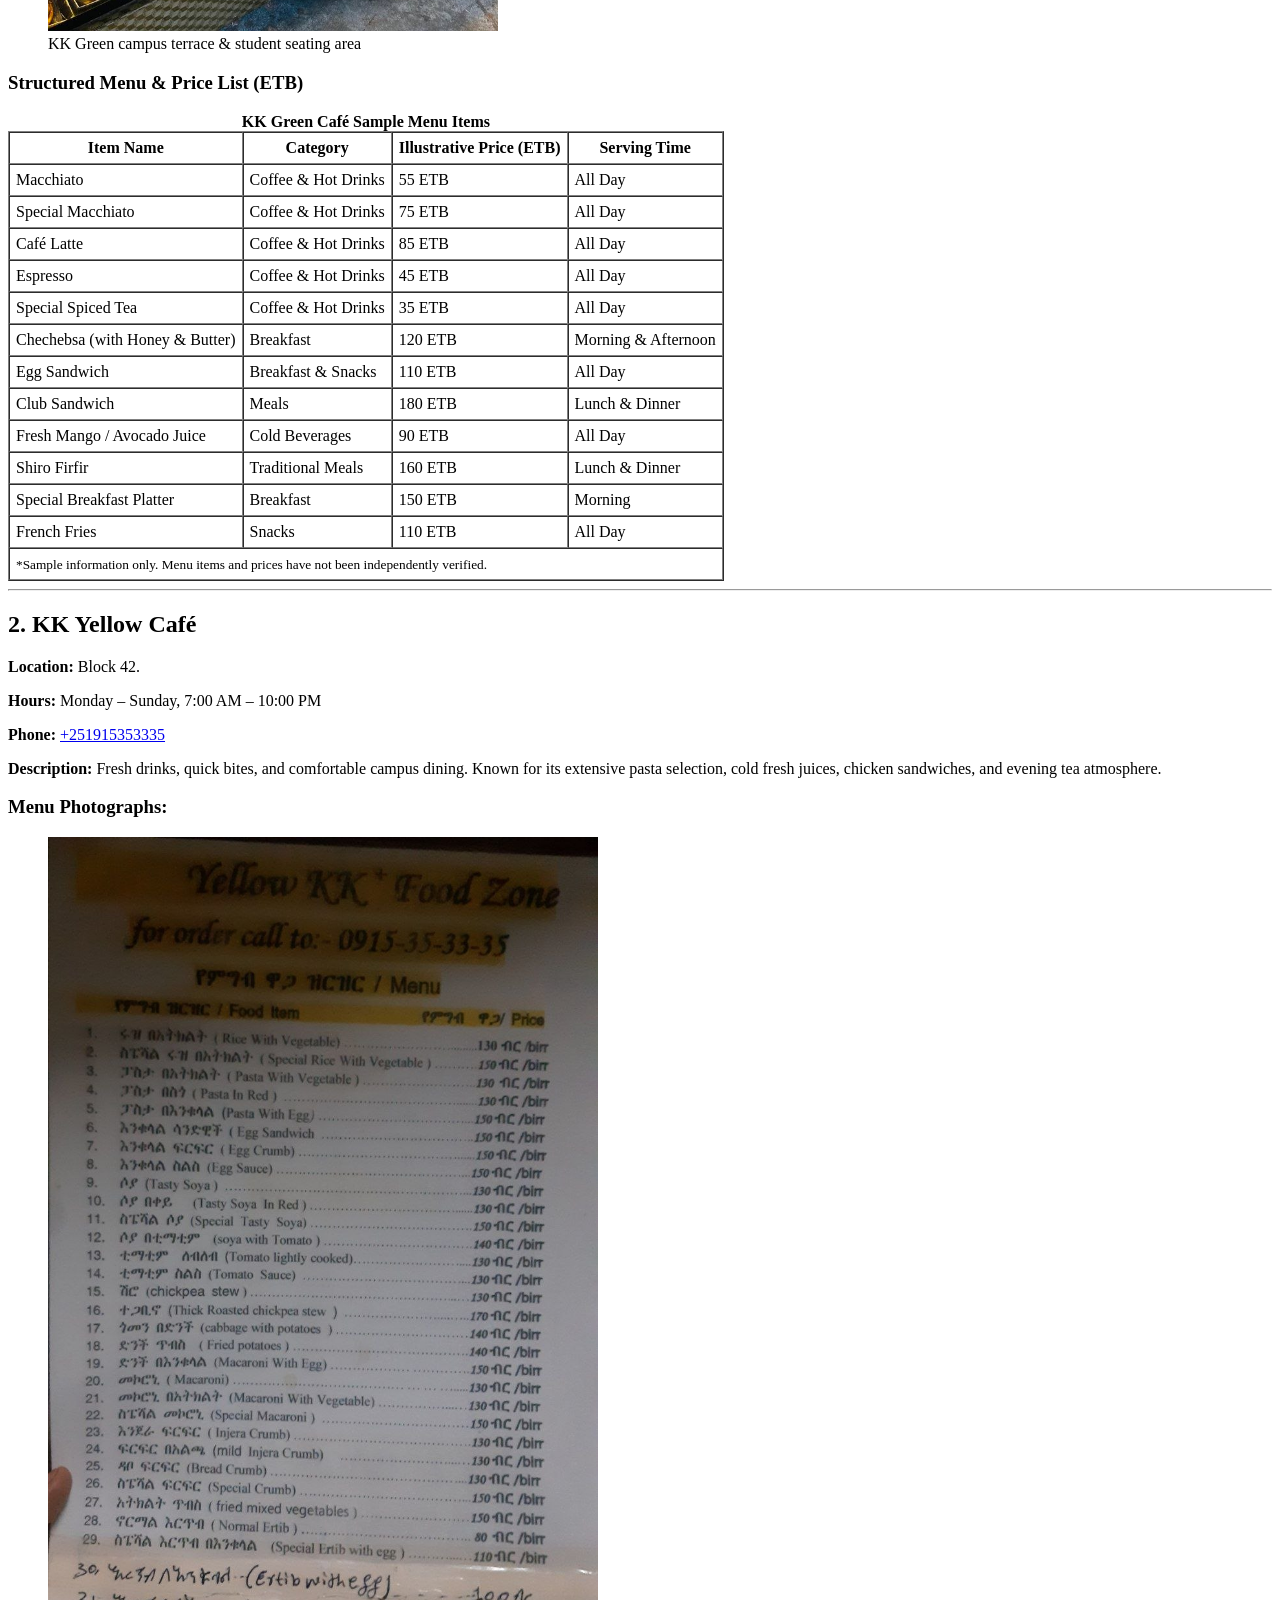
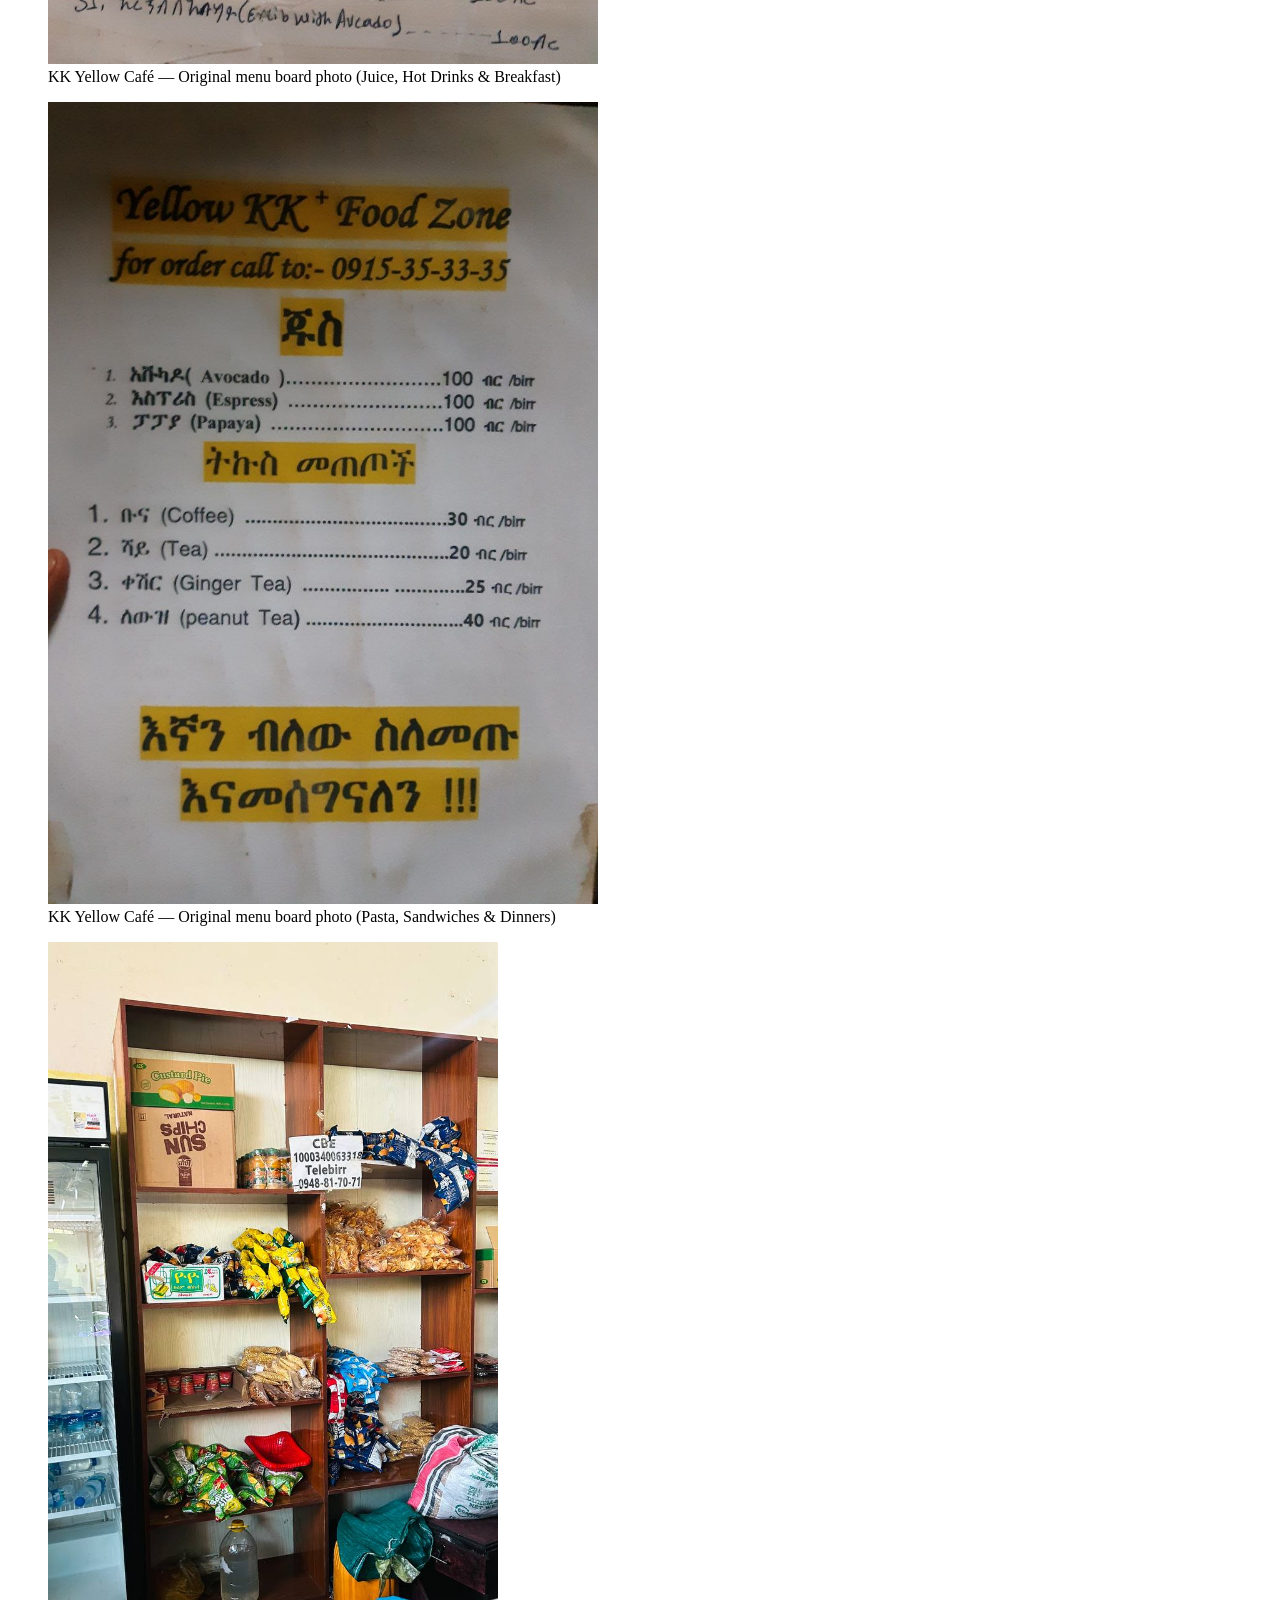
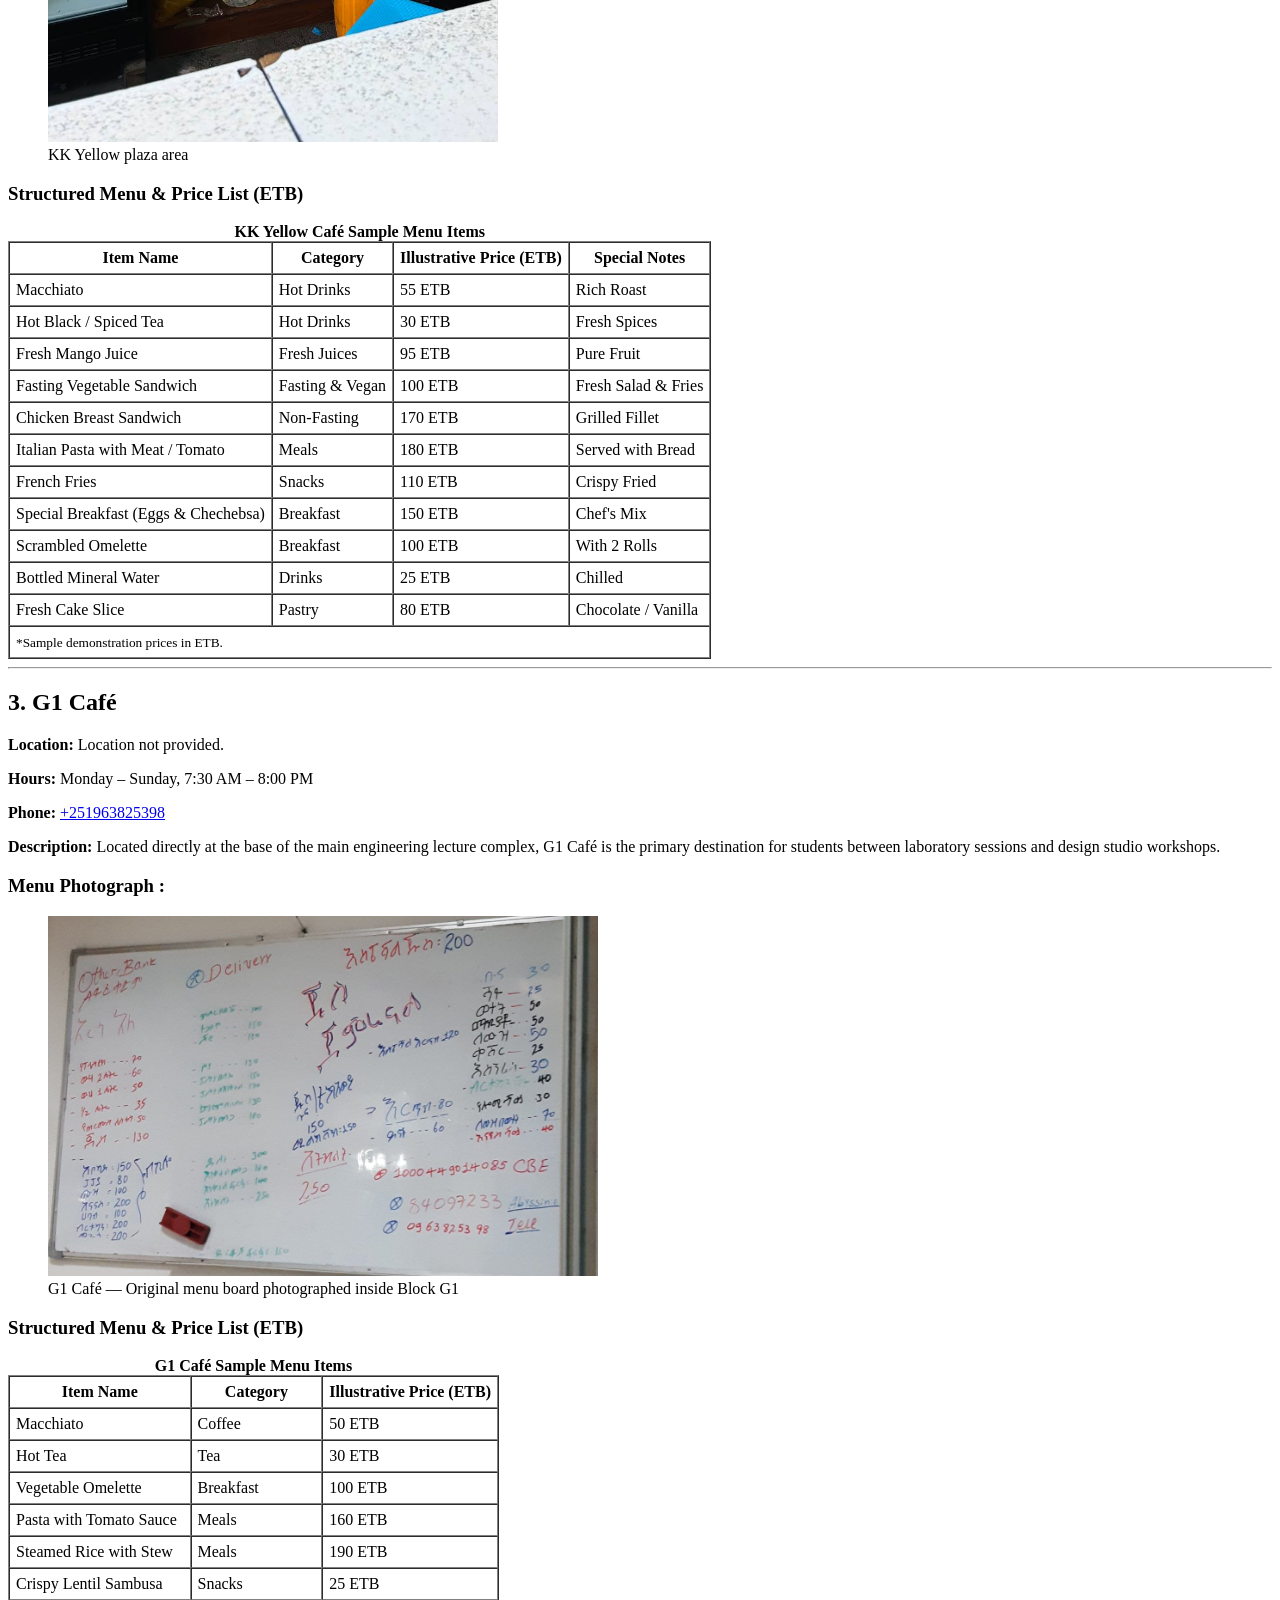
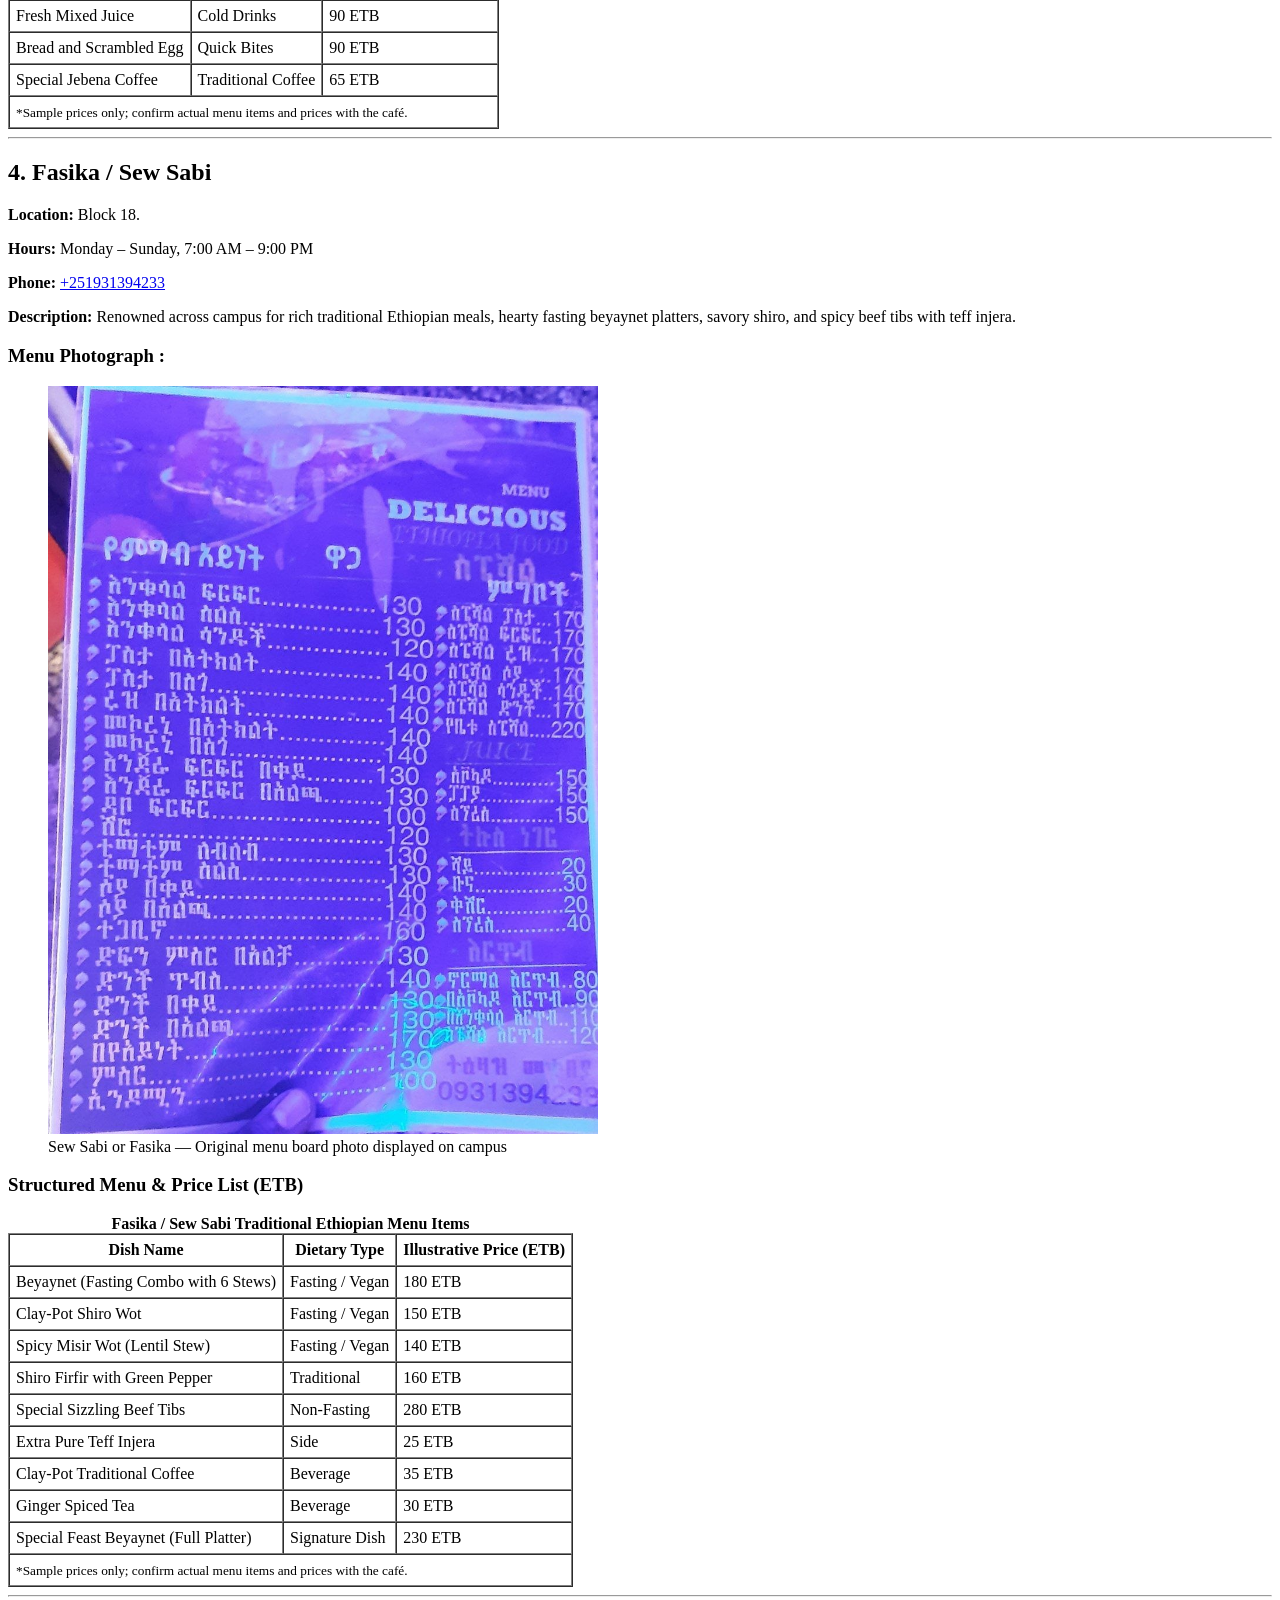
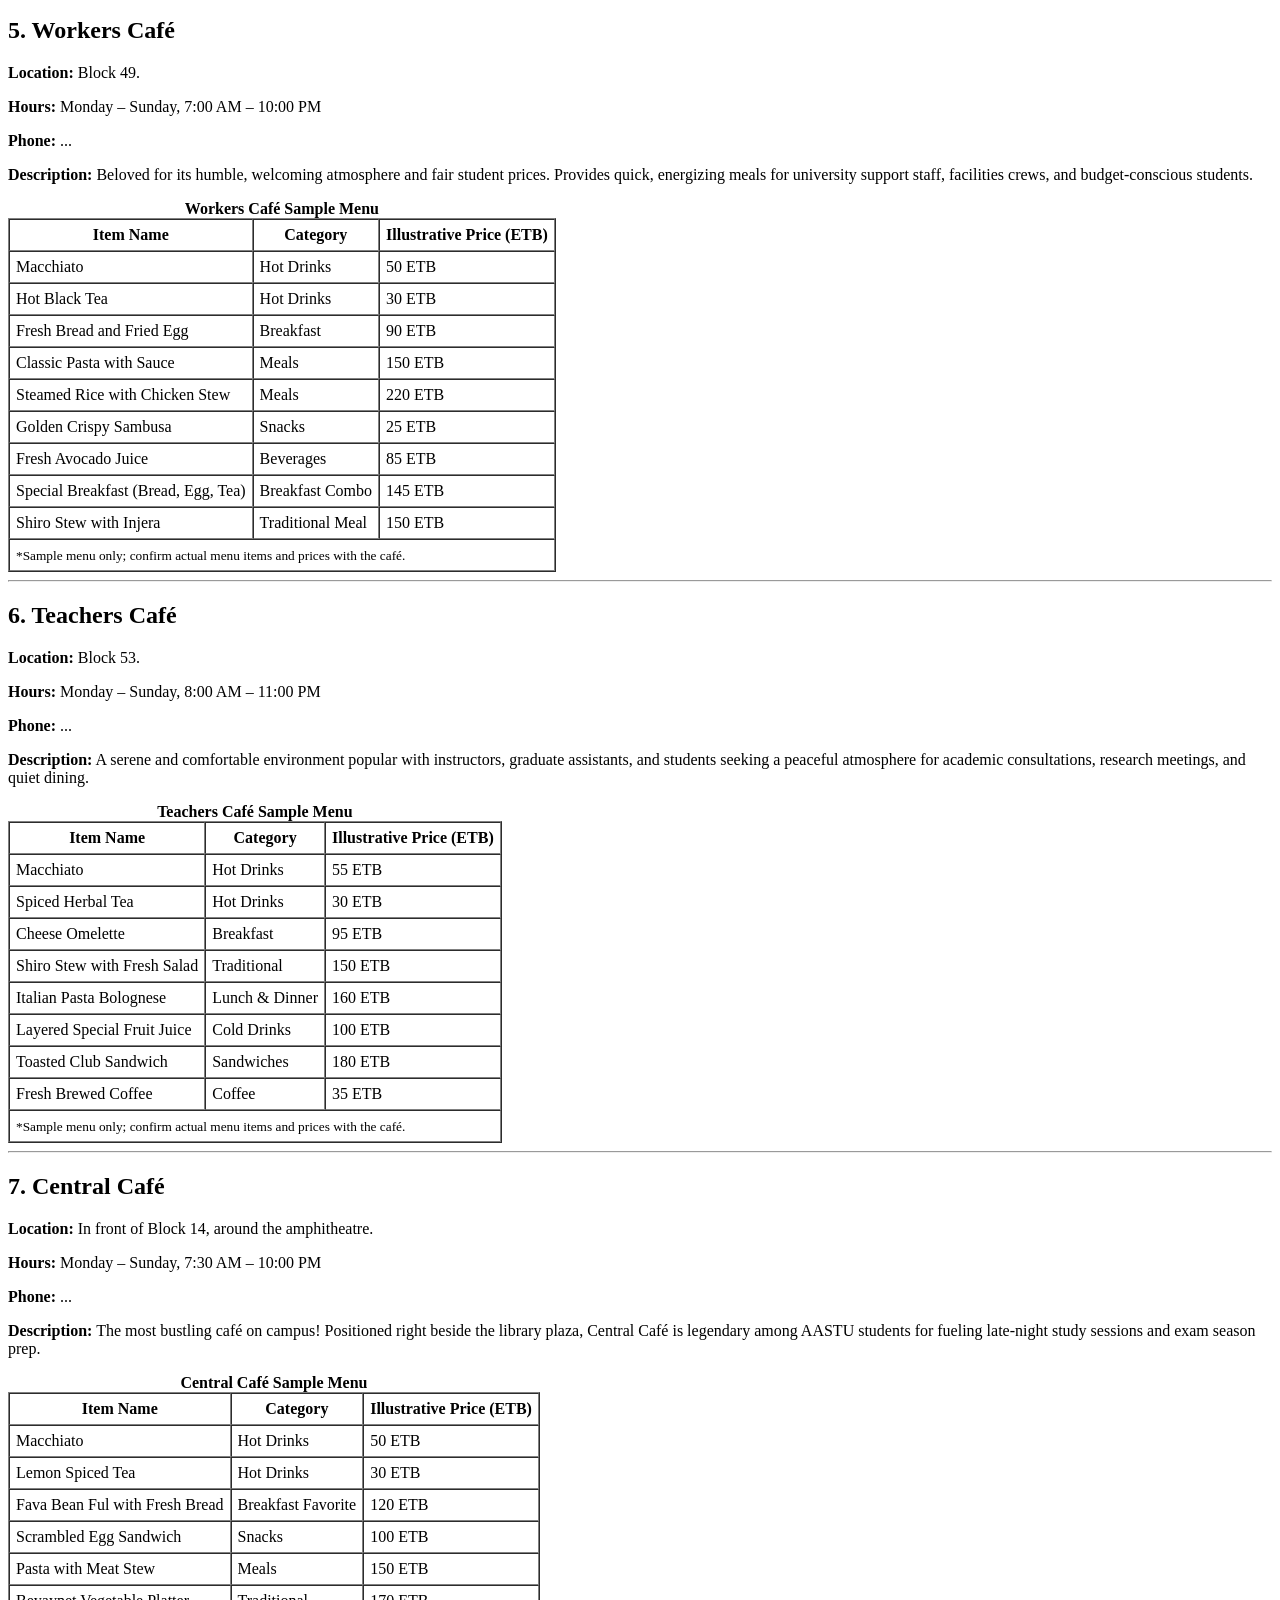
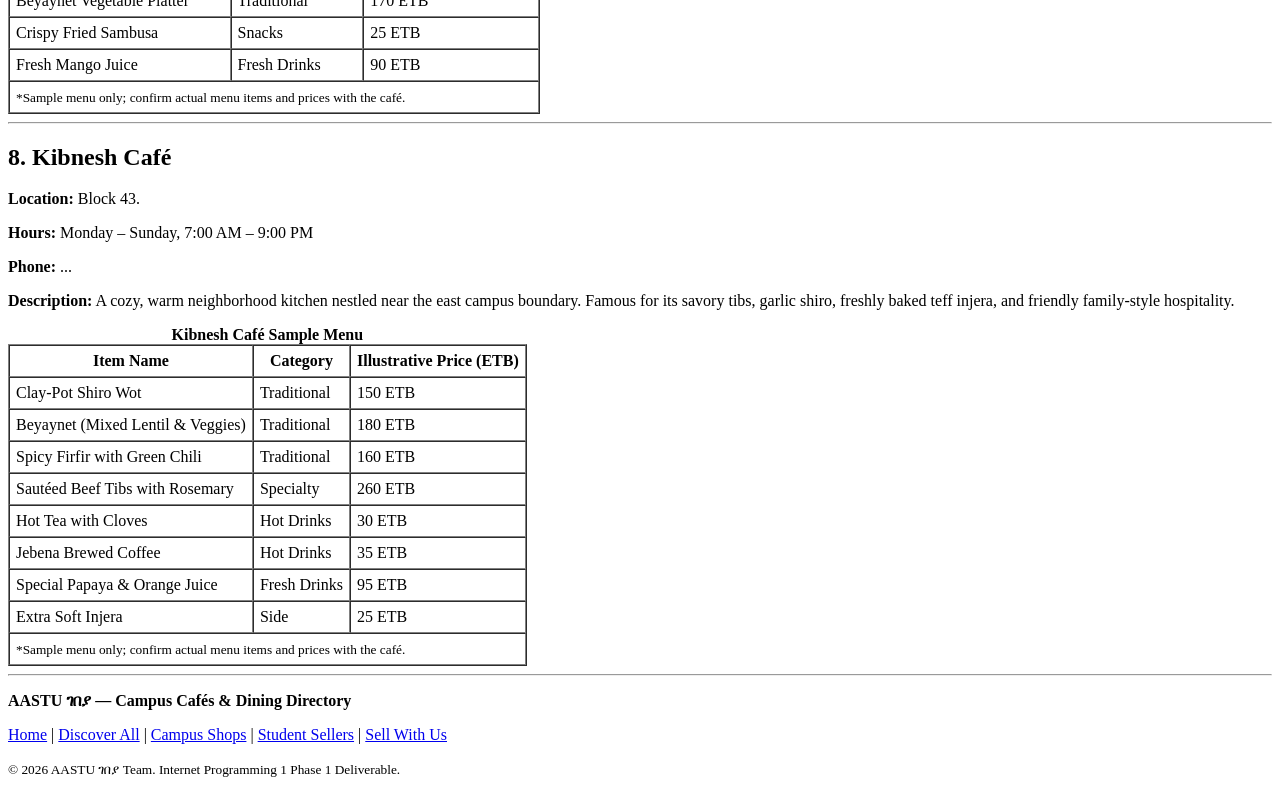
==== commit f1be53a0: "Update campus cafes working hours" ====
--- a/cafes.html
+++ b/cafes.html
@@ -51,7 +51,7 @@
 <article id="kk-green" aria-labelledby="kk-green-heading">
             <h2 id="kk-green-heading">1. KK Green Café</h2>
             <p><strong>Location:</strong> Block 42.</p>
-            <p><strong>Hours:</strong> Please confirm directly with the café.</p>
+            <p><strong>Hours:</strong> Monday – Sunday, 6:30 AM – 9:30 PM</p>
             <p><strong>Phone:</strong> <a href="tel:+251991161638">+251991161638</a></p>
 
             <p>
@@ -171,7 +171,7 @@
 <article id="kk-yellow" aria-labelledby="kk-yellow-heading">
             <h2 id="kk-yellow-heading">2. KK Yellow Café</h2>
             <p><strong>Location:</strong> Block 42.</p>
-            <p><strong>Hours:</strong> Please confirm directly with the café.</p>
+            <p><strong>Hours:</strong> Monday – Sunday, 7:00 AM – 10:00 PM</p>
             <p><strong>Phone:</strong> <a href="tel:+251915353335">+251915353335</a></p>
 
             <p>
@@ -285,7 +285,7 @@
 <article id="g1-cafe" aria-labelledby="g1-cafe-heading">
             <h2 id="g1-cafe-heading">3. G1 Café</h2>
             <p><strong>Location:</strong> Location not provided.</p>
-            <p><strong>Hours:</strong> Please confirm directly with the café.</p>
+           <p><strong>Hours:</strong> Monday – Sunday, 7:30 AM – 8:00 PM</p>
             <p><strong>Phone:</strong> <a href="tel:+251963825398">+251963825398</a></p>
 
             <p>
@@ -369,7 +369,7 @@
 <article id="fasika" aria-labelledby="fasika-heading">
             <h2 id="fasika-heading">4. Fasika / Sew Sabi</h2>
             <p><strong>Location:</strong> Block 18.</p>
-            <p><strong>Hours:</strong> Please confirm directly with the café.</p>
+            <p><strong>Hours:</strong> Monday – Sunday, 7:00 AM – 9:00 PM</p>
             <p><strong>Phone:</strong> <a href="tel:+251931394233">+251931394233</a></p>
 
             <p>
@@ -453,8 +453,8 @@
 <article id="workers-cafe" aria-labelledby="workers-heading">
             <h2 id="workers-heading">5. Workers Café</h2>
             <p><strong>Location:</strong> Block 49.</p>
-            <p><strong>Hours:</strong> Please confirm directly with the café.</p>
-            <p><strong>Phone:</strong> Number not fully provided.</p>
+            <p><strong>Hours:</strong> Monday – Sunday, 7:00 AM – 10:00 PM</p>
+            <p><strong>Phone:</strong> ...</p>
 
             <p>
                 <strong>Description:</strong> 
@@ -530,8 +530,8 @@
 <article id="teachers-cafe" aria-labelledby="teachers-heading">
             <h2 id="teachers-heading">6. Teachers Café</h2>
             <p><strong>Location:</strong> Block 53.</p>
-            <p><strong>Hours:</strong> Please confirm directly with the café.</p>
-            <p><strong>Phone:</strong> Number not fully provided.</p>
+            <p><strong>Hours:</strong> Monday – Sunday, 8:00 AM – 11:00 PM</p>
+            <p><strong>Phone:</strong> ...</p>
 
             <p>
                 <strong>Description:</strong> 
@@ -602,8 +602,8 @@
 <article id="central-cafe" aria-labelledby="central-heading">
             <h2 id="central-heading">7. Central Café</h2>
             <p><strong>Location:</strong> In front of Block 14, around the amphitheatre.</p>
-            <p><strong>Hours:</strong> Please confirm directly with the café.</p>
-            <p><strong>Phone:</strong> Number not fully provided.</p>
+            <p><strong>Hours:</strong> Monday – Sunday, 7:30 AM – 10:00 PM</p>
+            <p><strong>Phone:</strong> ...</p>
 
             <p>
                 <strong>Description:</strong> 
@@ -674,8 +674,8 @@
 <article id="kibnesh-cafe" aria-labelledby="kibnesh-heading">
             <h2 id="kibnesh-heading">8. Kibnesh Café</h2>
             <p><strong>Location:</strong> Block 43.</p>
-            <p><strong>Hours:</strong> Please confirm directly with the café.</p>
-            <p><strong>Phone:</strong> Number not fully provided.</p>
+            <p><strong>Hours:</strong> Monday – Sunday, 7:00 AM – 9:00 PM</p>
+            <p><strong>Phone:</strong> ...</p>
 
             <p>
                 <strong>Description:</strong> 
